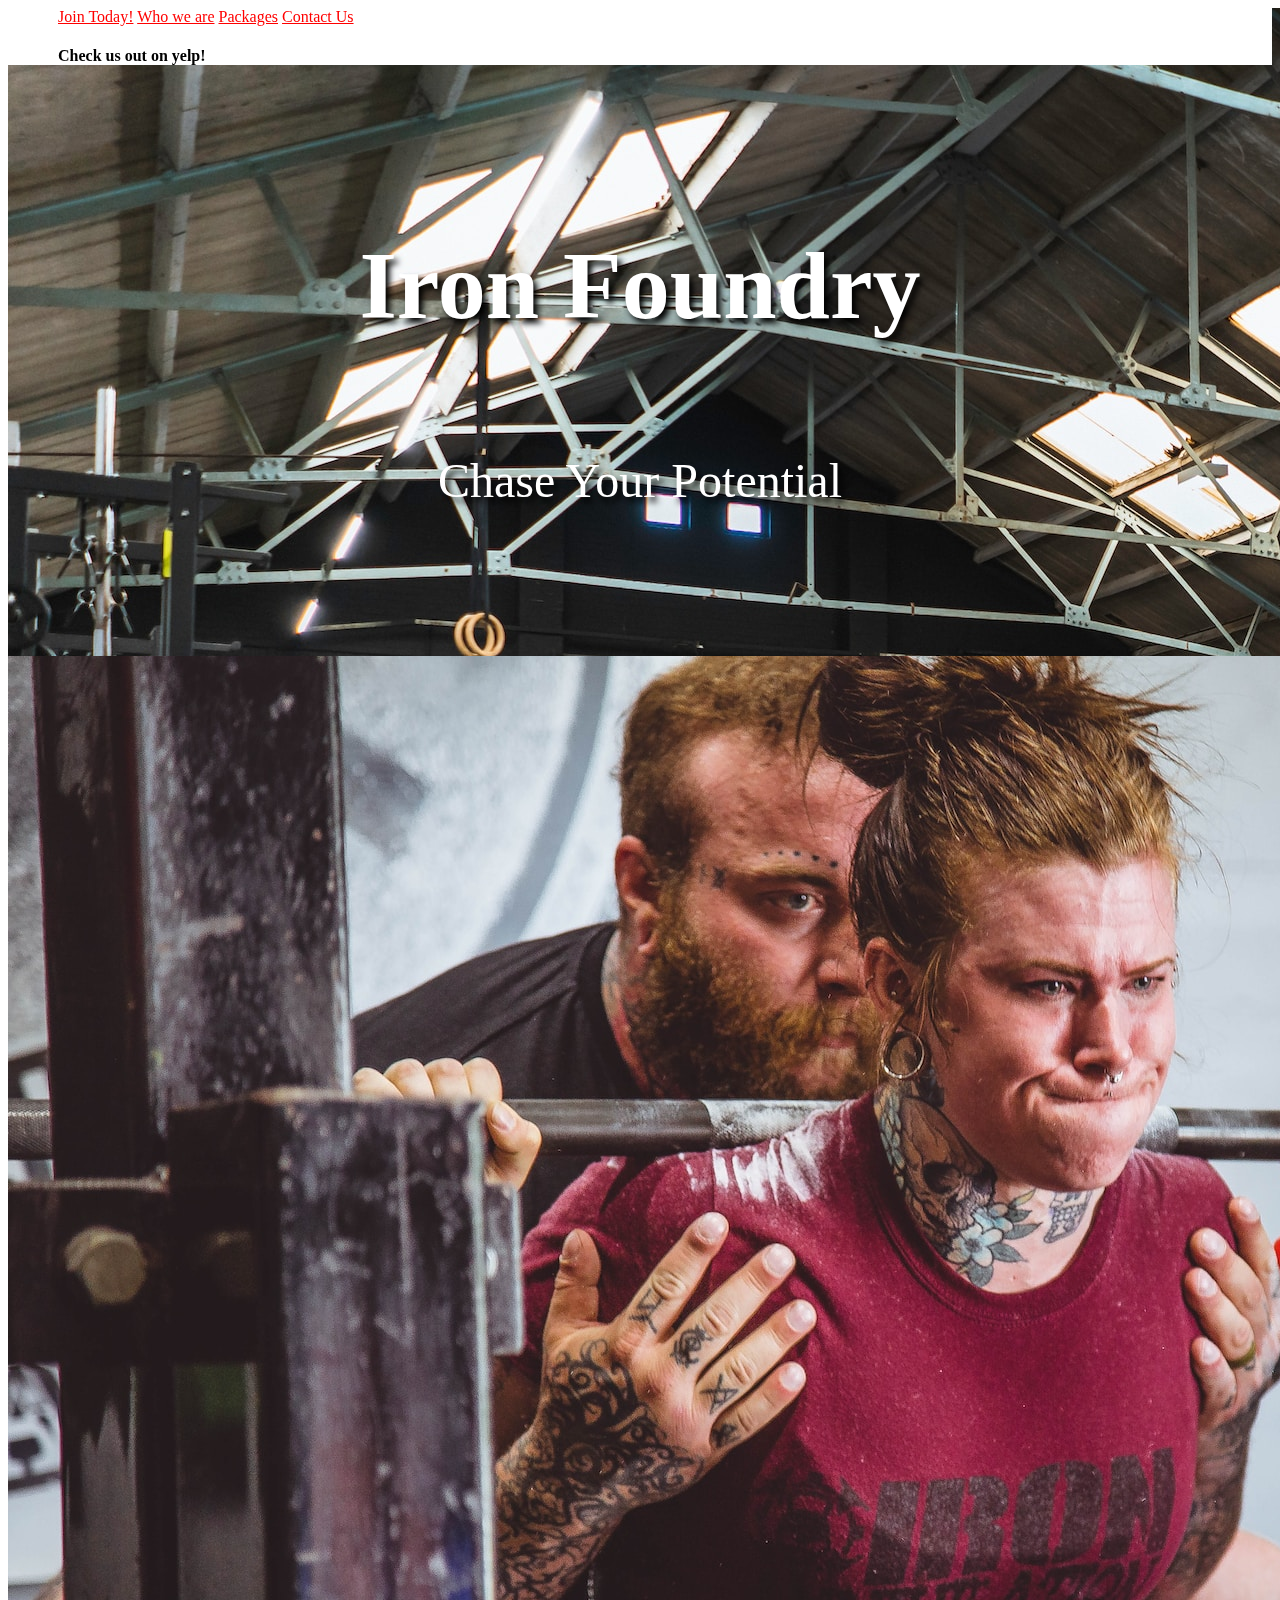
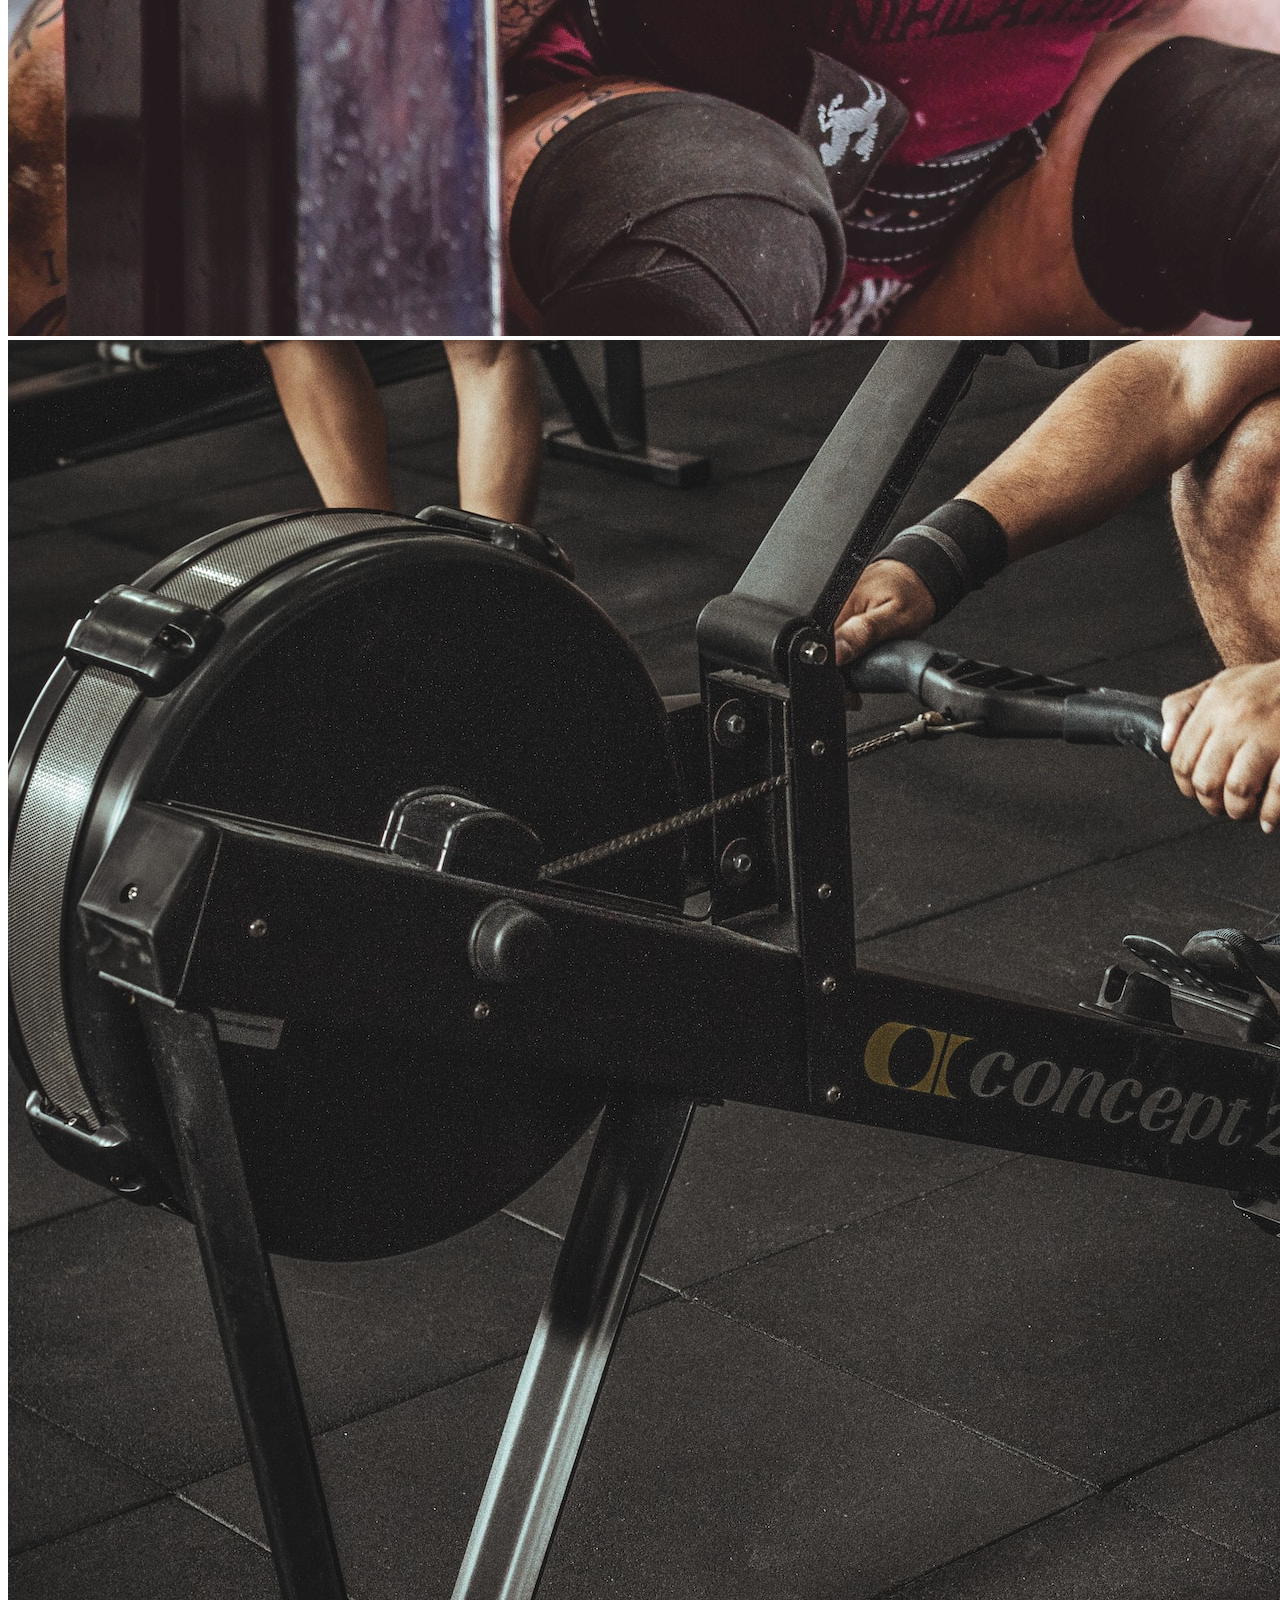
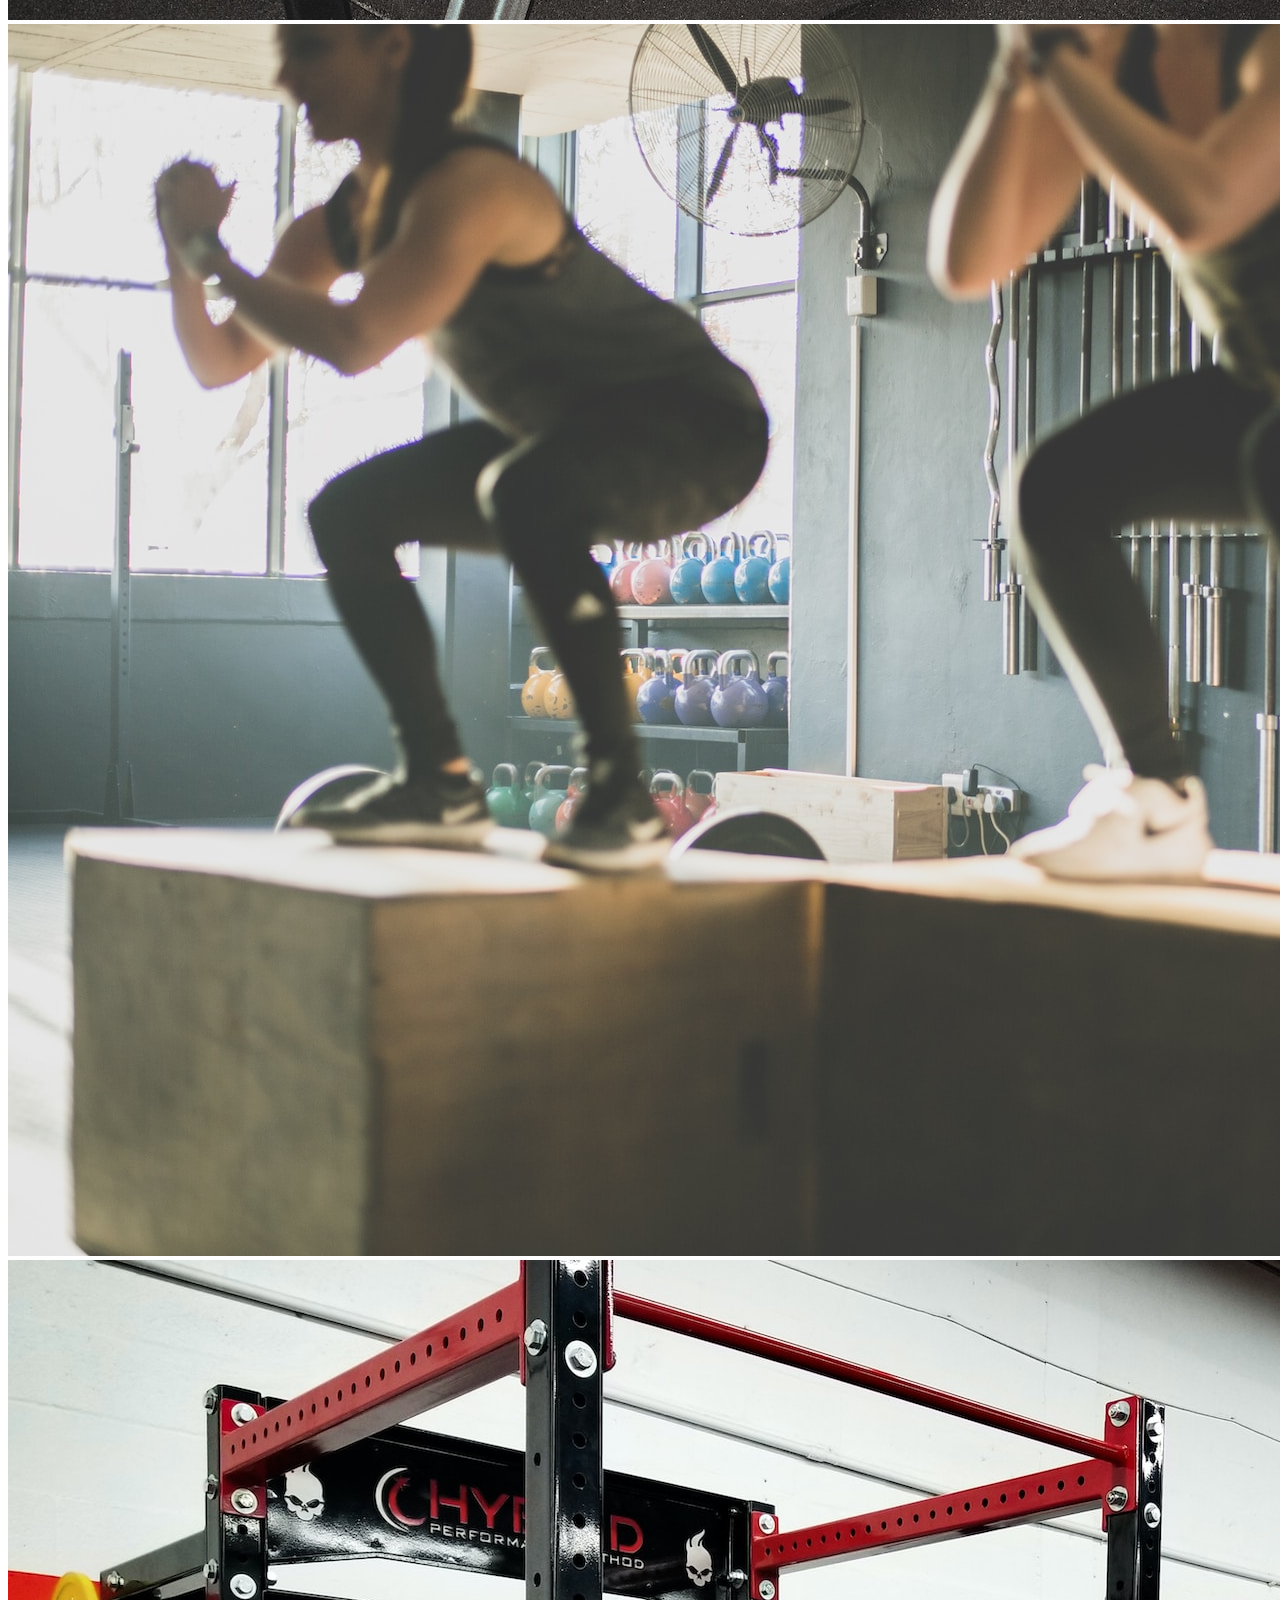
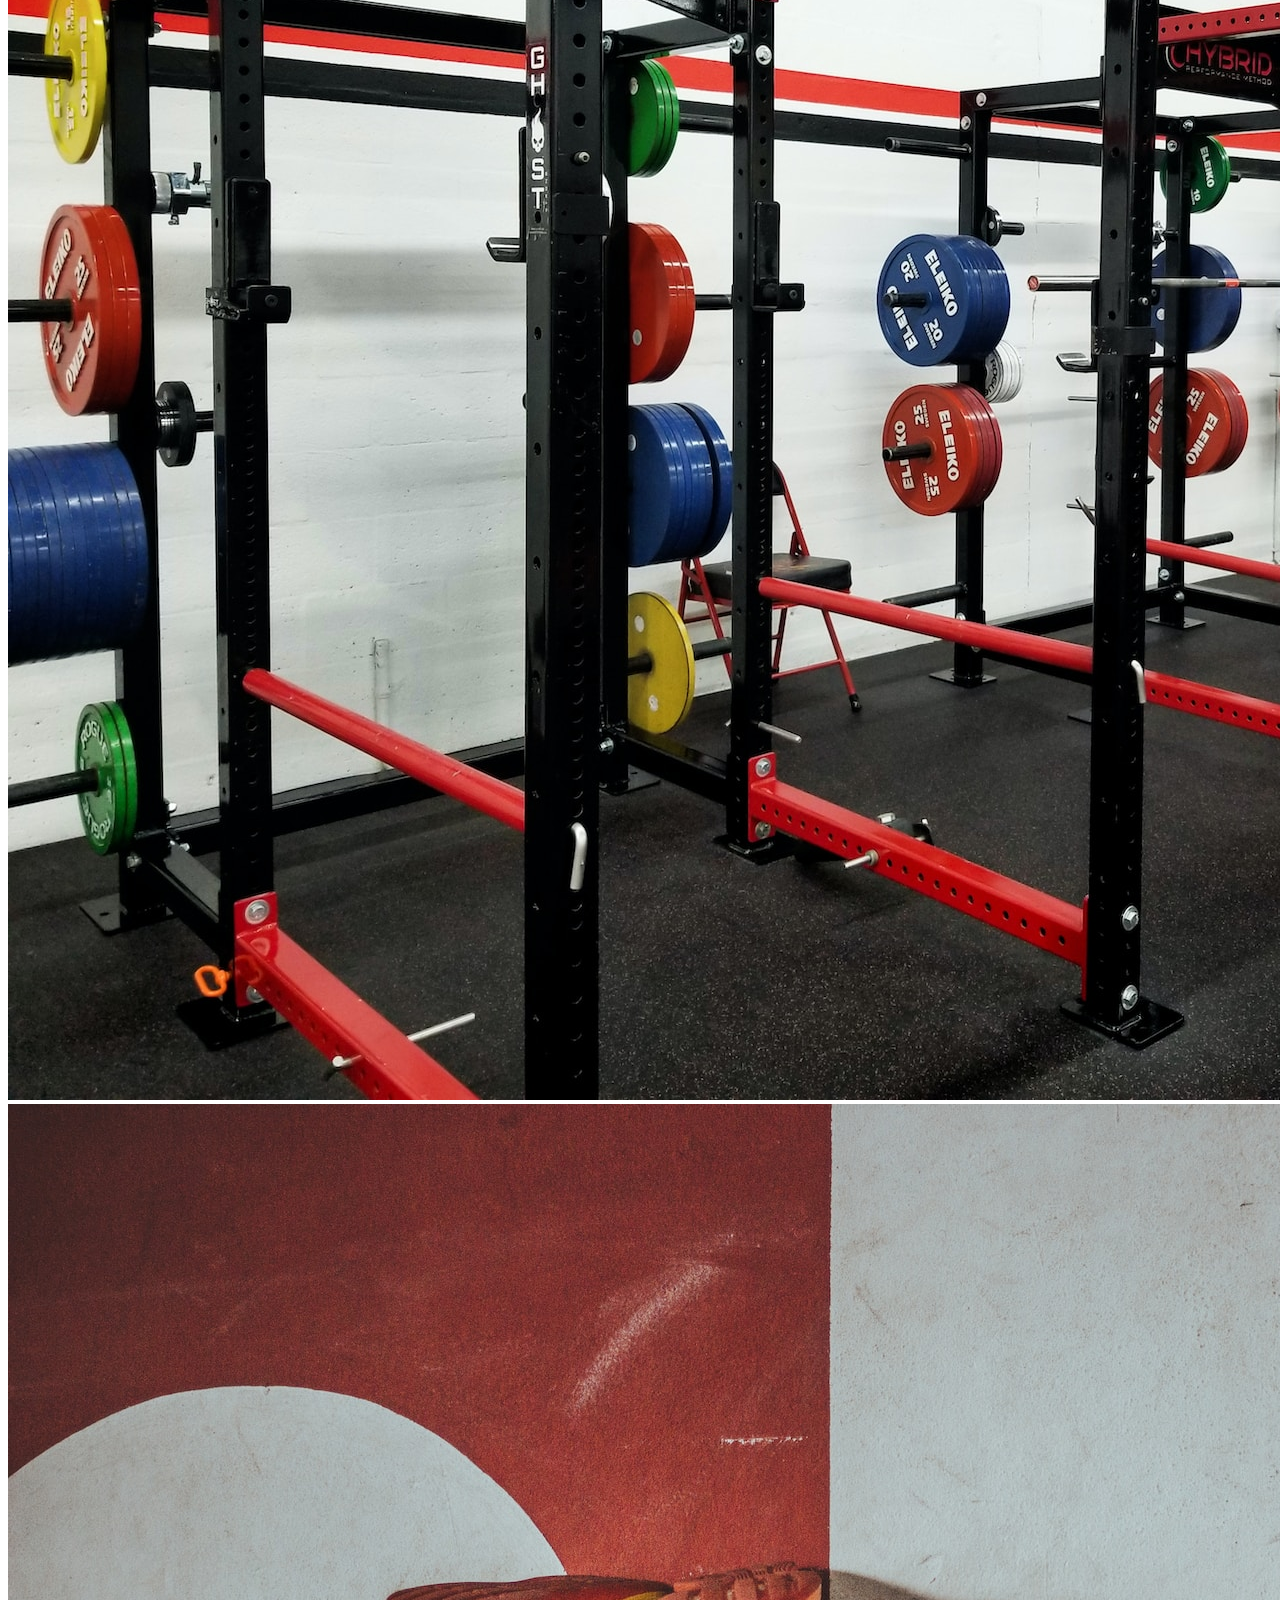
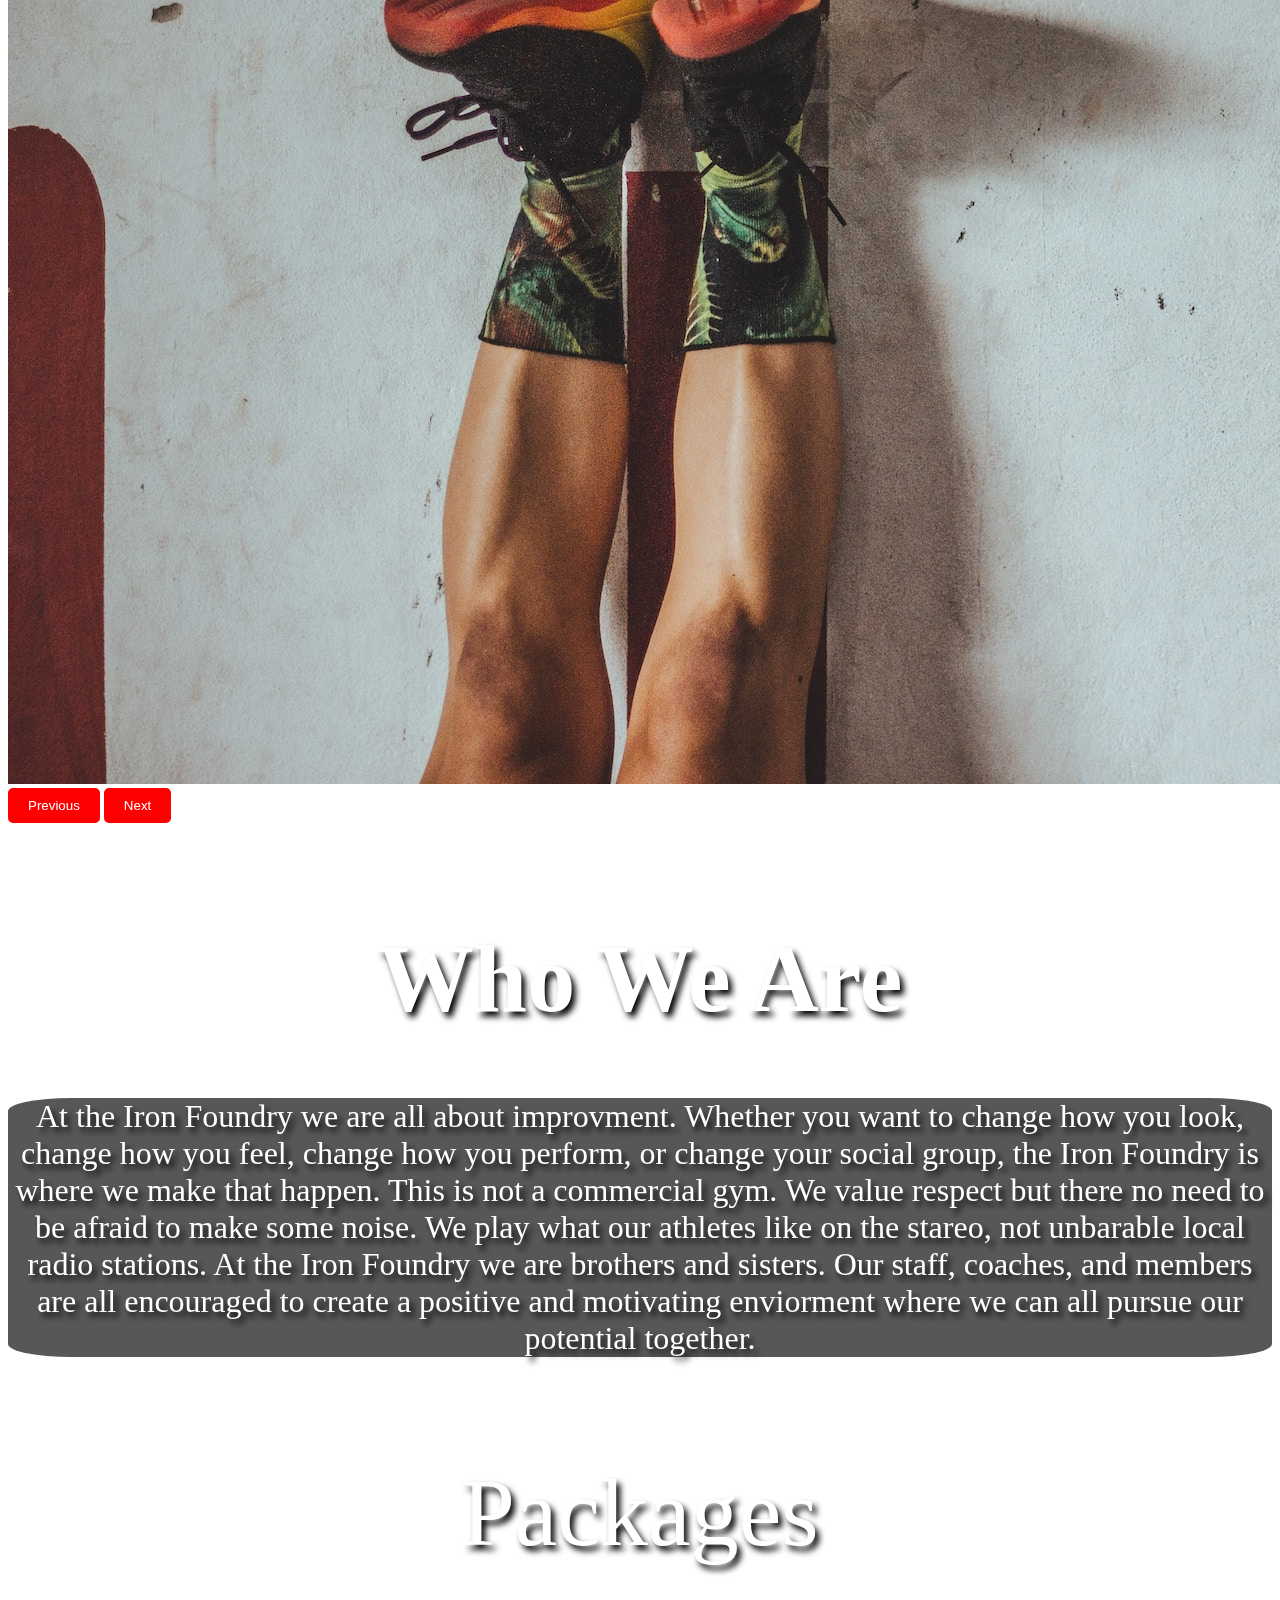
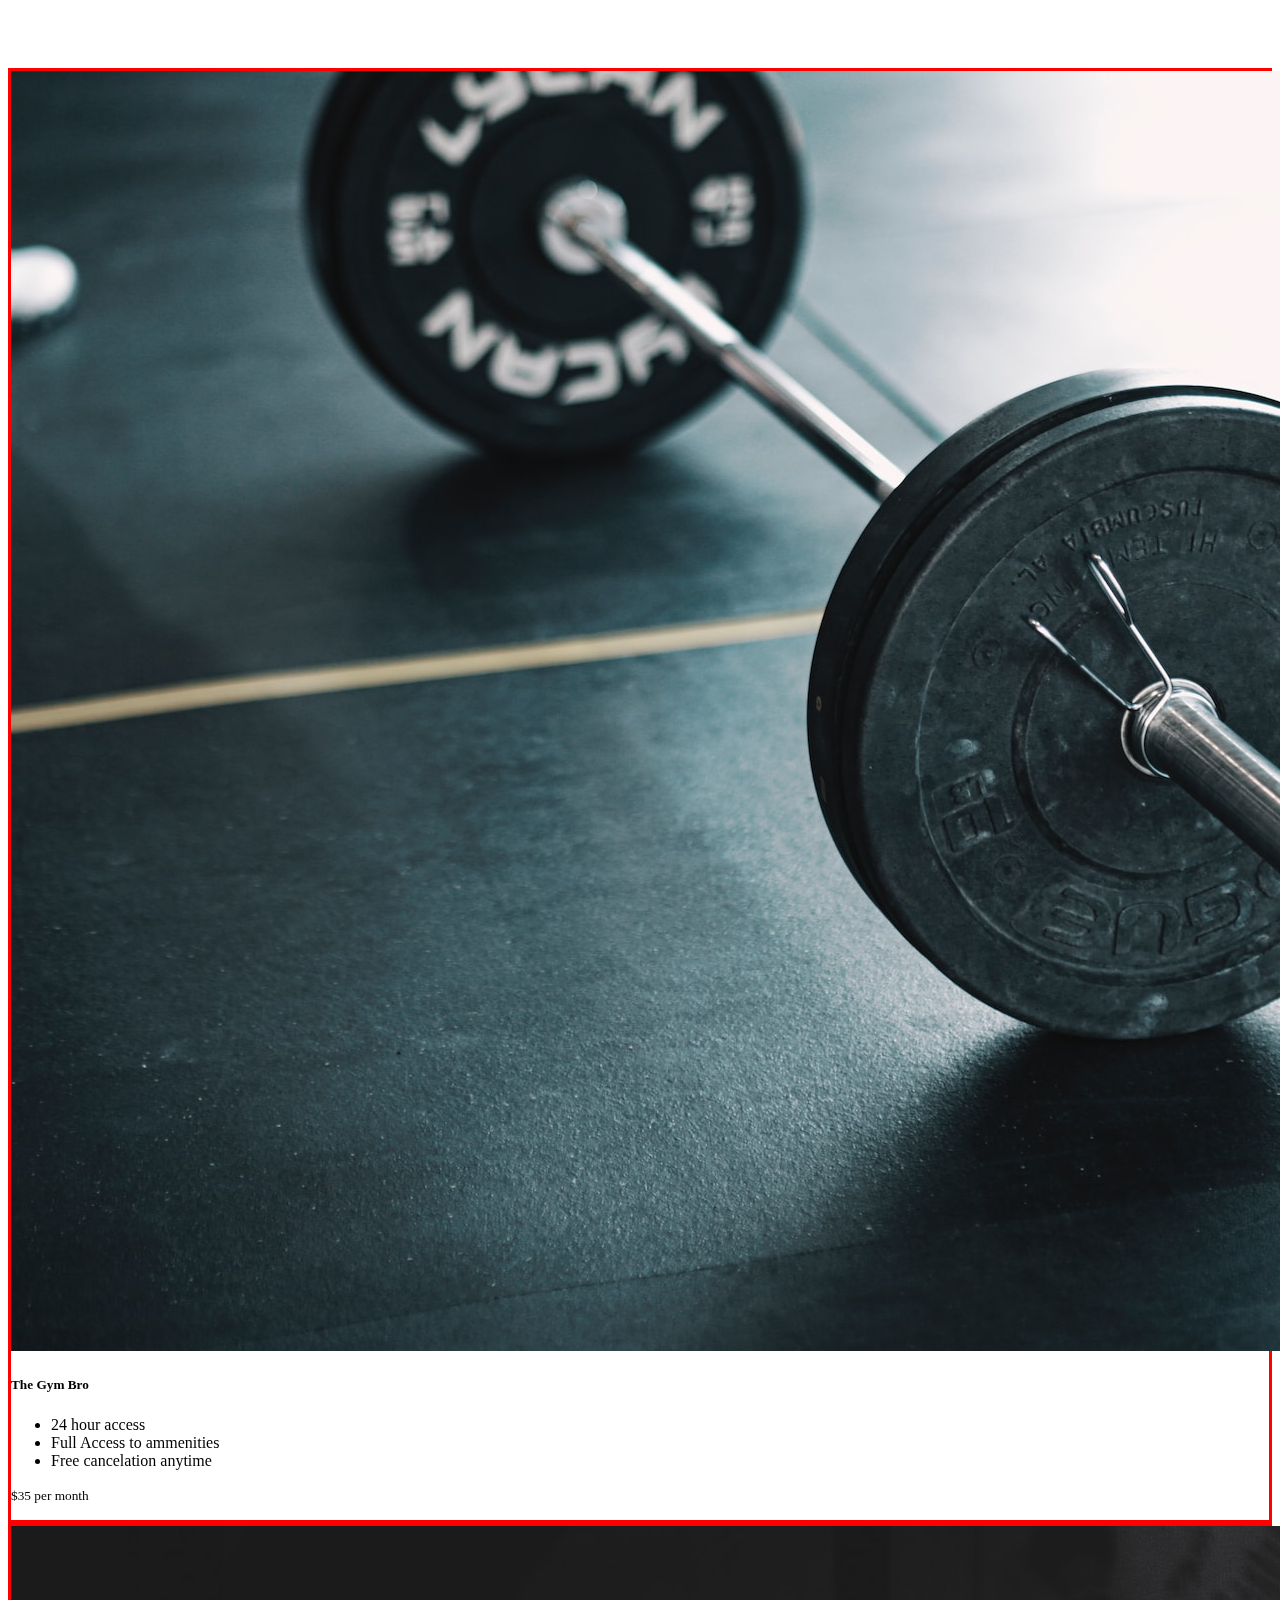
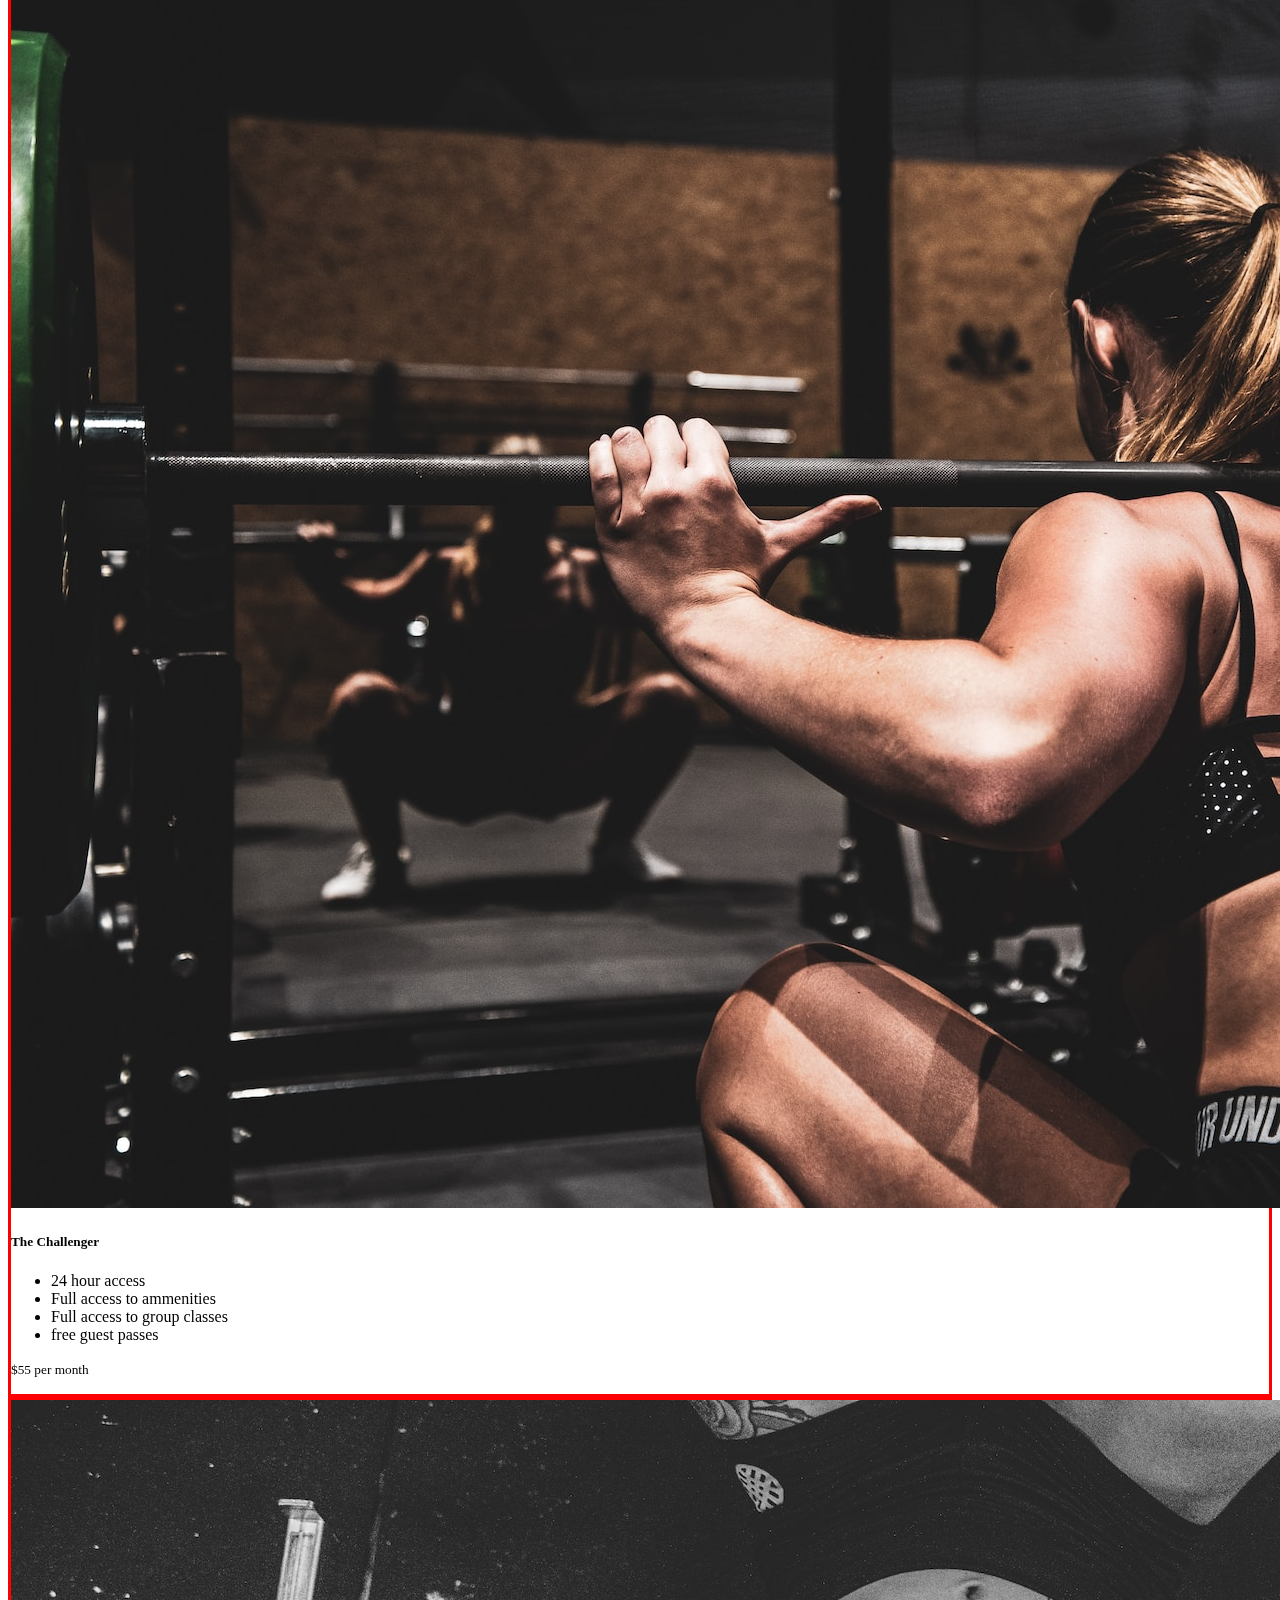
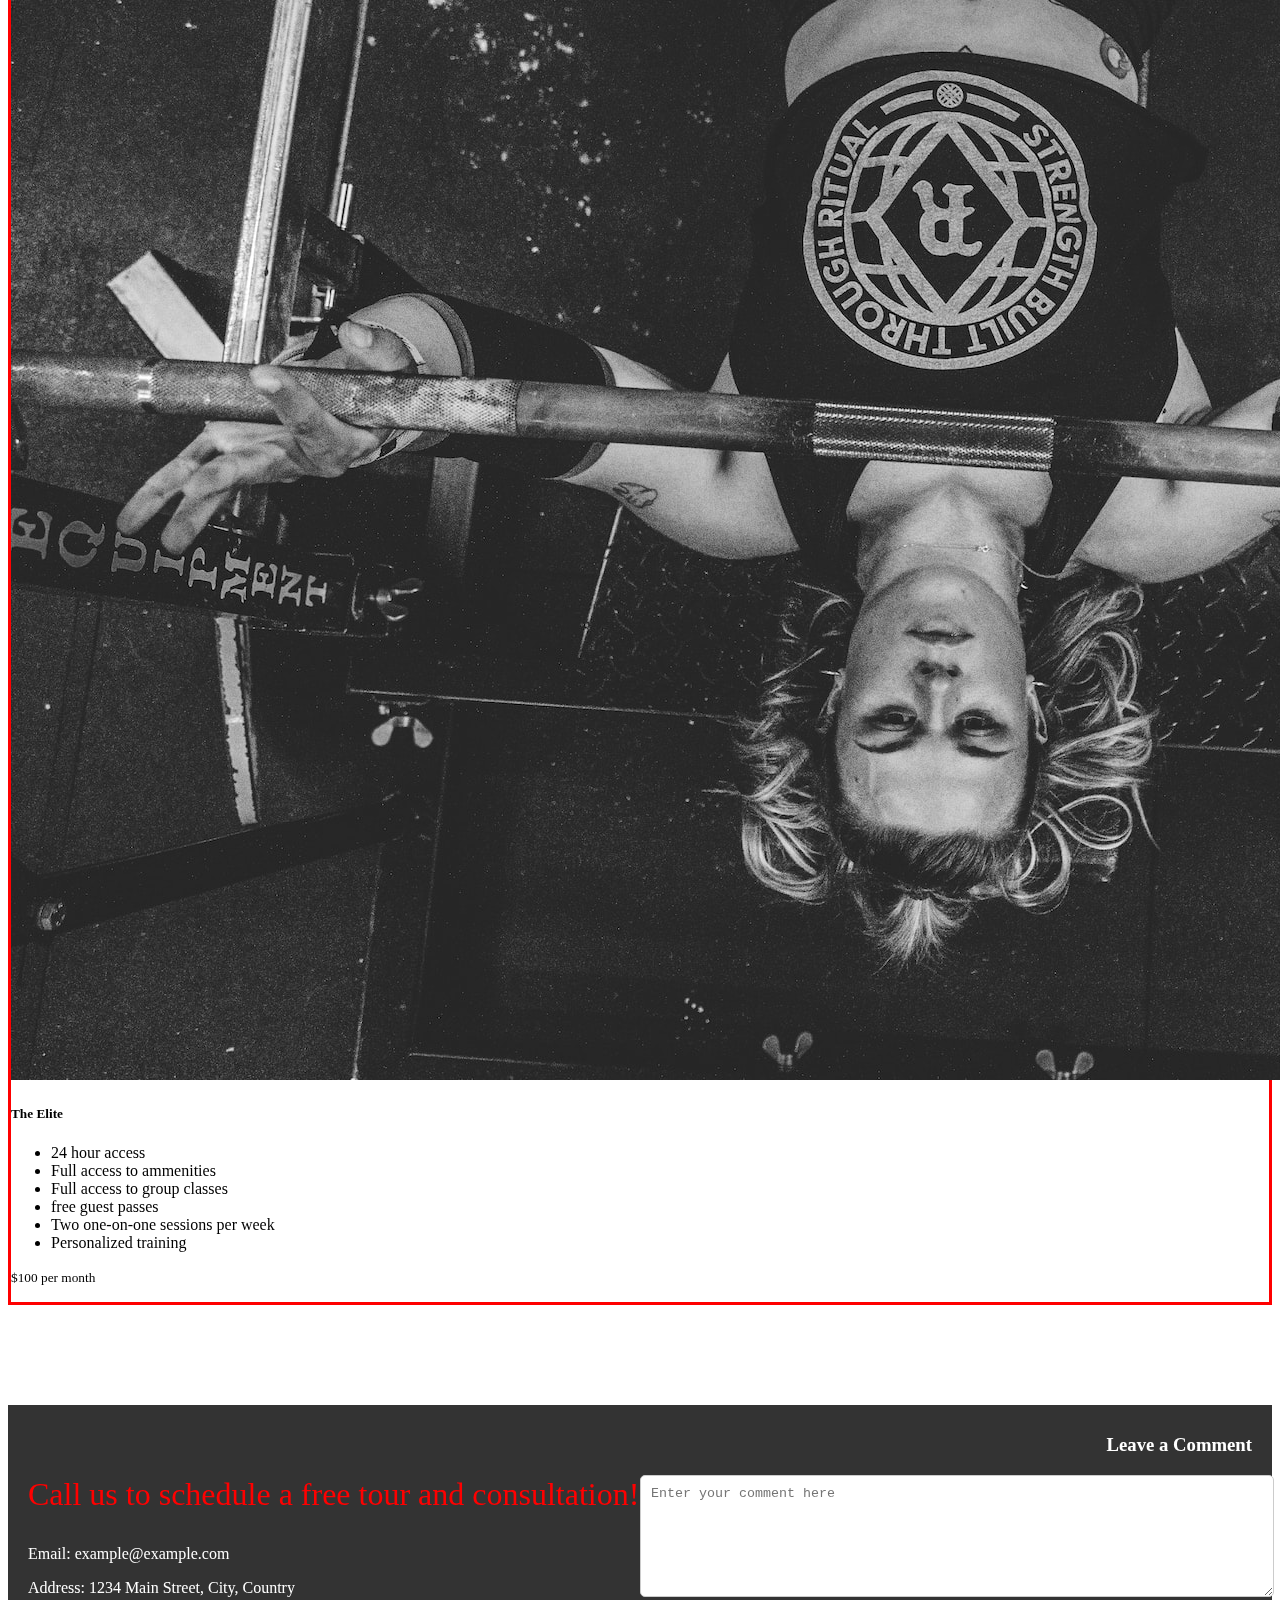
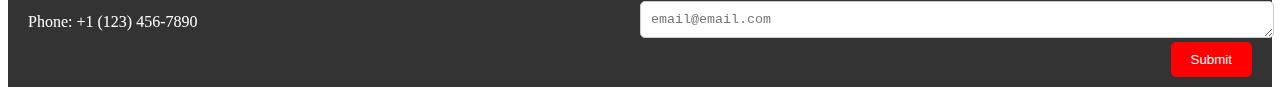
==== index.html @ f3a90b5e "first commit" ====
<!DOCTYPE html>
<html lang="en">
<head>
    <meta charset="UTF-8">
    <meta name="viewport" content="width=device-width, initial-scale=1.0">
    <title>Document</title>
    
    <link href="https://cdn.jsdelivr.net/npm/bootstrap@5.3.1/dist/css/bootstrap.min.css" rel="stylesheet" integrity="sha384-4bw+/aepP/YC94hEpVNVgiZdgIC5+VKNBQNGCHeKRQN+PtmoHDEXuppvnDJzQIu9" crossorigin="anonymous">
    <script src="https://cdn.jsdelivr.net/npm/bootstrap@5.3.1/dist/js/bootstrap.bundle.min.js" integrity="sha384-HwwvtgBNo3bZJJLYd8oVXjrBZt8cqVSpeBNS5n7C8IVInixGAoxmnlMuBnhbgrkm" crossorigin="anonymous"></script>
    <link rel="stylesheet" href="style.css">
</head>
<body>

<img src="background (2).jpg" alt="" class="background">



<!-- navbar sign-in  -->
<section class="navbar">
    <nav class="nav nav-pills nav-fill">
        <a class="nav-link" aria-current="page" href="join.html">Join Today!</a>
        <a class="nav-link" href="#carouselExampleInterval">Who we are</a>
        <a class="nav-link" href="#packages">Packages</a>
        <a class="nav-link" href="#contact">Contact Us</a>
      </nav>
      <h4>Check us out on yelp!</h4>
</section>





<!-- home/carosel -->
<div class="brand">
    <div class="brand-container">
        <h1 class="brand-name">Iron Foundry</h1>
        <p class="slogan">Chase Your Potential</p>
    </div>
</div>
<div id="carouselExampleInterval" class="carousel slide" data-bs-ride="carousel">
    <div class="carousel-inner">
      <div class="carousel-item active" data-bs-interval="3000">
        <img src="spotter squat.jpg" class="d-block w-100" alt="...">
      </div>
      <div class="carousel-item" data-bs-interval="3000">
        <img src="rower.jpg" class="d-block w-100" alt="...">
      </div>
      <div class="carousel-item" data-bs-interval="3000">
        <img src="one on one lesson.jpg" class="d-block w-100" alt="...">
      </div>
      <div class="carousel-item" data-bs-interval="3000" >
        <img src="squat racks.jpg" class="d-block w-100" alt="...">
      </div>
      <div class="carousel-item" data-bs-interval="3000">
        <img src="stretch.jpg" class="d-block w-100" alt="...">
      </div>
    </div>
    <button class="carousel-control-prev" type="button" data-bs-target="#carouselExampleInterval" data-bs-slide="prev">
      <span class="carousel-control-prev-icon" aria-hidden="true"></span>
      <span class="visually-hidden">Previous</span>
    </button>
    <button class="carousel-control-next" type="button" data-bs-target="#carouselExampleInterval" data-bs-slide="next">
      <span class="carousel-control-next-icon" aria-hidden="true"></span>
      <span class="visually-hidden">Next</span>
    </button>
  </div>



  <!-- about -->
<div class="container-fluid">
    <h1 class="speech">Who We Are</h1>
    <p class="about">   At the Iron Foundry we are all about improvment. Whether you want to change how you look,
        change how you feel, change how you perform, or change your social group, the Iron Foundry is where we 
        make that happen. This is not a commercial gym. We value respect but there no need to be afraid to make some noise.
        We play what our athletes like on the stareo, not unbarable local radio stations. At the Iron Foundry 
        we are brothers and sisters. Our staff, coaches, and members are all encouraged to create a positive and motivating
        enviorment where we can all pursue our potential together.


    </p>
  </div>




  <!-- pricing/pricing cards -->
<div class="package-options">Packages</div>
<div id="packages" class="card-group">
    <div class="card">
      <img src="barbell.jpg" class="card-img-top" alt="...">
      <div class="card-body">
        <h5 class="card-title">The Gym Bro</h5>
        <ul class="card-text">
            <li>24 hour access</li>
            <li>Full Access to ammenities</li>
            <li>Free cancelation anytime</li>
        </ul>
        <p class="card-text"><small class="text-body-secondary">$35 per month</small></p>
      </div>
    </div>
   
   
    <div class="card">
      <img src="chick squat.jpg" class="card-img-top" alt="...">
      <div class="card-body">
        <h5 class="card-title">The Challenger</h5>
        <ul class="card-text">
            <li>24 hour access</li>
            <li>Full access to ammenities</li>
            <li>Full access to group classes</li>
            <li>free guest passes</li>
        </ul>
        <p class="card-text"><small class="text-body-secondary">$55 per month</small></p>
      </div>
    </div>
   
   
    <div class="card">
      <img src="intense chick.jpg" class="card-img-top" alt="...">
      <div class="card-body">
        <h5 class="card-title">The Elite</h5>
        <ul class="card-text"> 
            <li>24 hour access</li>
            <li>Full access to ammenities</li>
            <li>Full access to group classes</li>
            <li>free guest passes</li>
            <li>Two one-on-one sessions per week</li>
            <li>Personalized training</li>
        </ul>
        <p class="card-text"><small class="text-body-secondary">$100 per month</small></p>
      </div>
    </div>
  </div>



  <!-- contact -->
<footer id="contact" class="footer">
    <div class="contact-info">
        <p class="call">Call us to schedule a free  tour and consultation!</p>
        <p>Email: example@example.com</p>
        <p>Address: 1234 Main Street, City, Country</p>
        <p>Phone: +1 (123) 456-7890</p>
    </div>
    <div class="comment-box">
        <h3>Leave a Comment</h3>
        <textarea class="comment" placeholder="Enter your comment here"></textarea>
        <textarea class="email" name="email" id="email" cols="50" rows="1" placeholder="email@email.com"></textarea>
        <button>Submit</button>
    </div>
</footer>
</body>
</html>
---- style.css ----
.navbar{
    background-color: white;
    padding-left: 50px;
    padding-right: 50px;
}
.background{
    z-index: -1;
    position: fixed;
}
.nav-link{
    color: red;
}

.brand-container{
    display: flex;
    flex-direction: column;
    margin-top: 100px;
    margin-bottom: 100px;
    
}
.brand-name{
    justify-content: center;
    display: flex;
    font-size: 6rem;
    color: white;
    text-shadow: 4px 5px 6px  black ;   
}
.slogan{
    justify-content: center;
    display: flex;
    font-size: 3rem;
    color:white;
    text-shadow: 4px 5px 6px  black ;
}
.container-fluid{
    margin-top: 100px;
    margin-bottom: 100px;
}

.speech{
    justify-content: center;
    display: flex;
    font-size: 6rem;
    color: white;
    text-shadow: 4px 5px 6px  black ;
}
.about{
    justify-content: center;
    display: flex;
    font-size: 2rem;
    color: white;
    text-shadow: 4px 5px 6px  black ;
    text-align: center;
    background-color: rgba(0, 0, 0, 0.658);
    border-radius: 5%;
}
.package-options{
    justify-content: center;
    display: flex;
    font-size: 6rem;
    color: white;
    text-shadow: 4px 5px 6px  black ;
    margin-bottom: 100px;
}
.card{
    border: 3px solid red
}


.footer {
    display: flex;
    justify-content: space-between;
    align-items: center;
    background-color: #333;
    color: #fff;
    padding: 10px 20px;
    margin-top: 100px
}
.call{
    color:red;
    font-size: xx-large;
}
.comment {
    width: 100%;
    height: 100px;
    padding: 10px;
    border: 1px solid #ccc;
    border-radius: 5px;
    resize: vertical;
}
.email{
    width: 100%;
    padding: 10px;
    border: 1px solid #ccc;
    border-radius: 5px;
    resize: vertical;
}

button {
    background-color: red;
    color: #fff;
    border: none;
    padding: 10px 20px;
    border-radius: 5px;
    cursor: pointer;
}

button:hover {
    background-color:red;
}
.contact-info {
    flex: 1;
}

.comment-box {
    flex: 1;
    text-align: right;
}
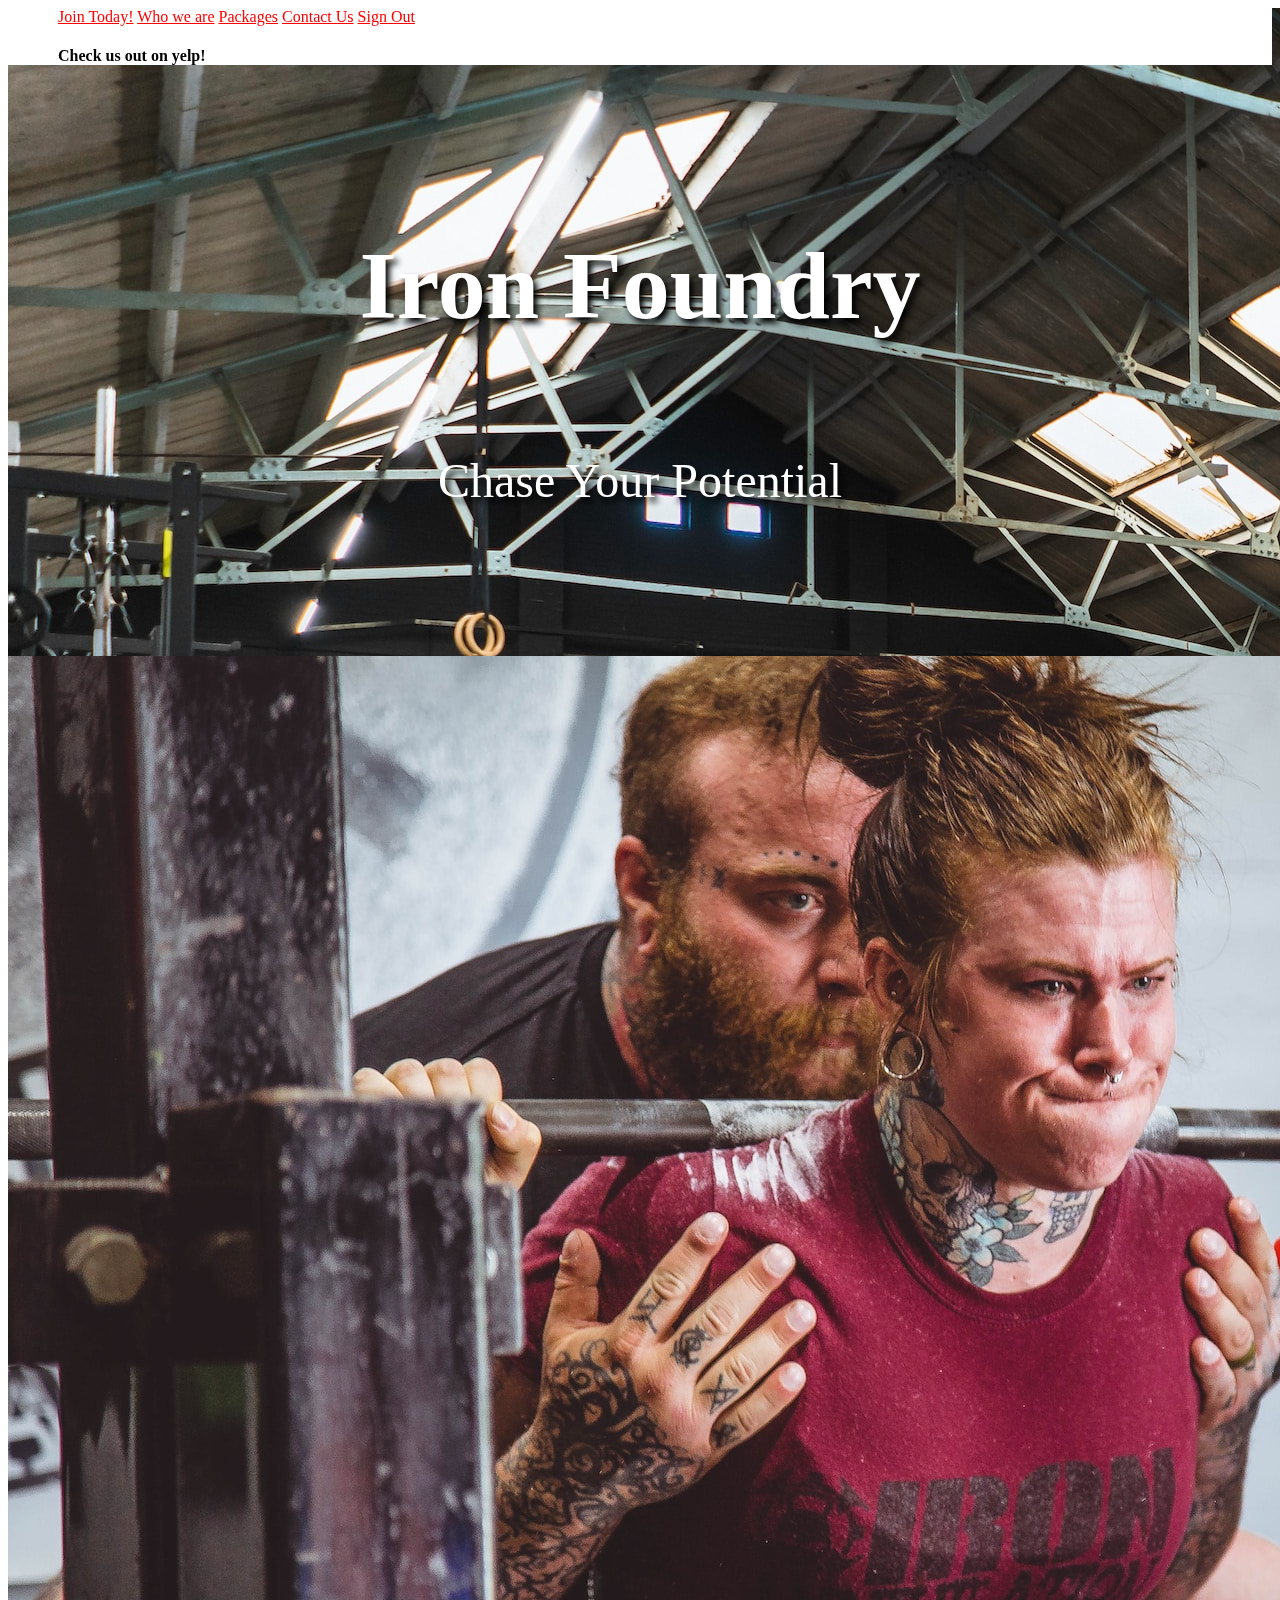
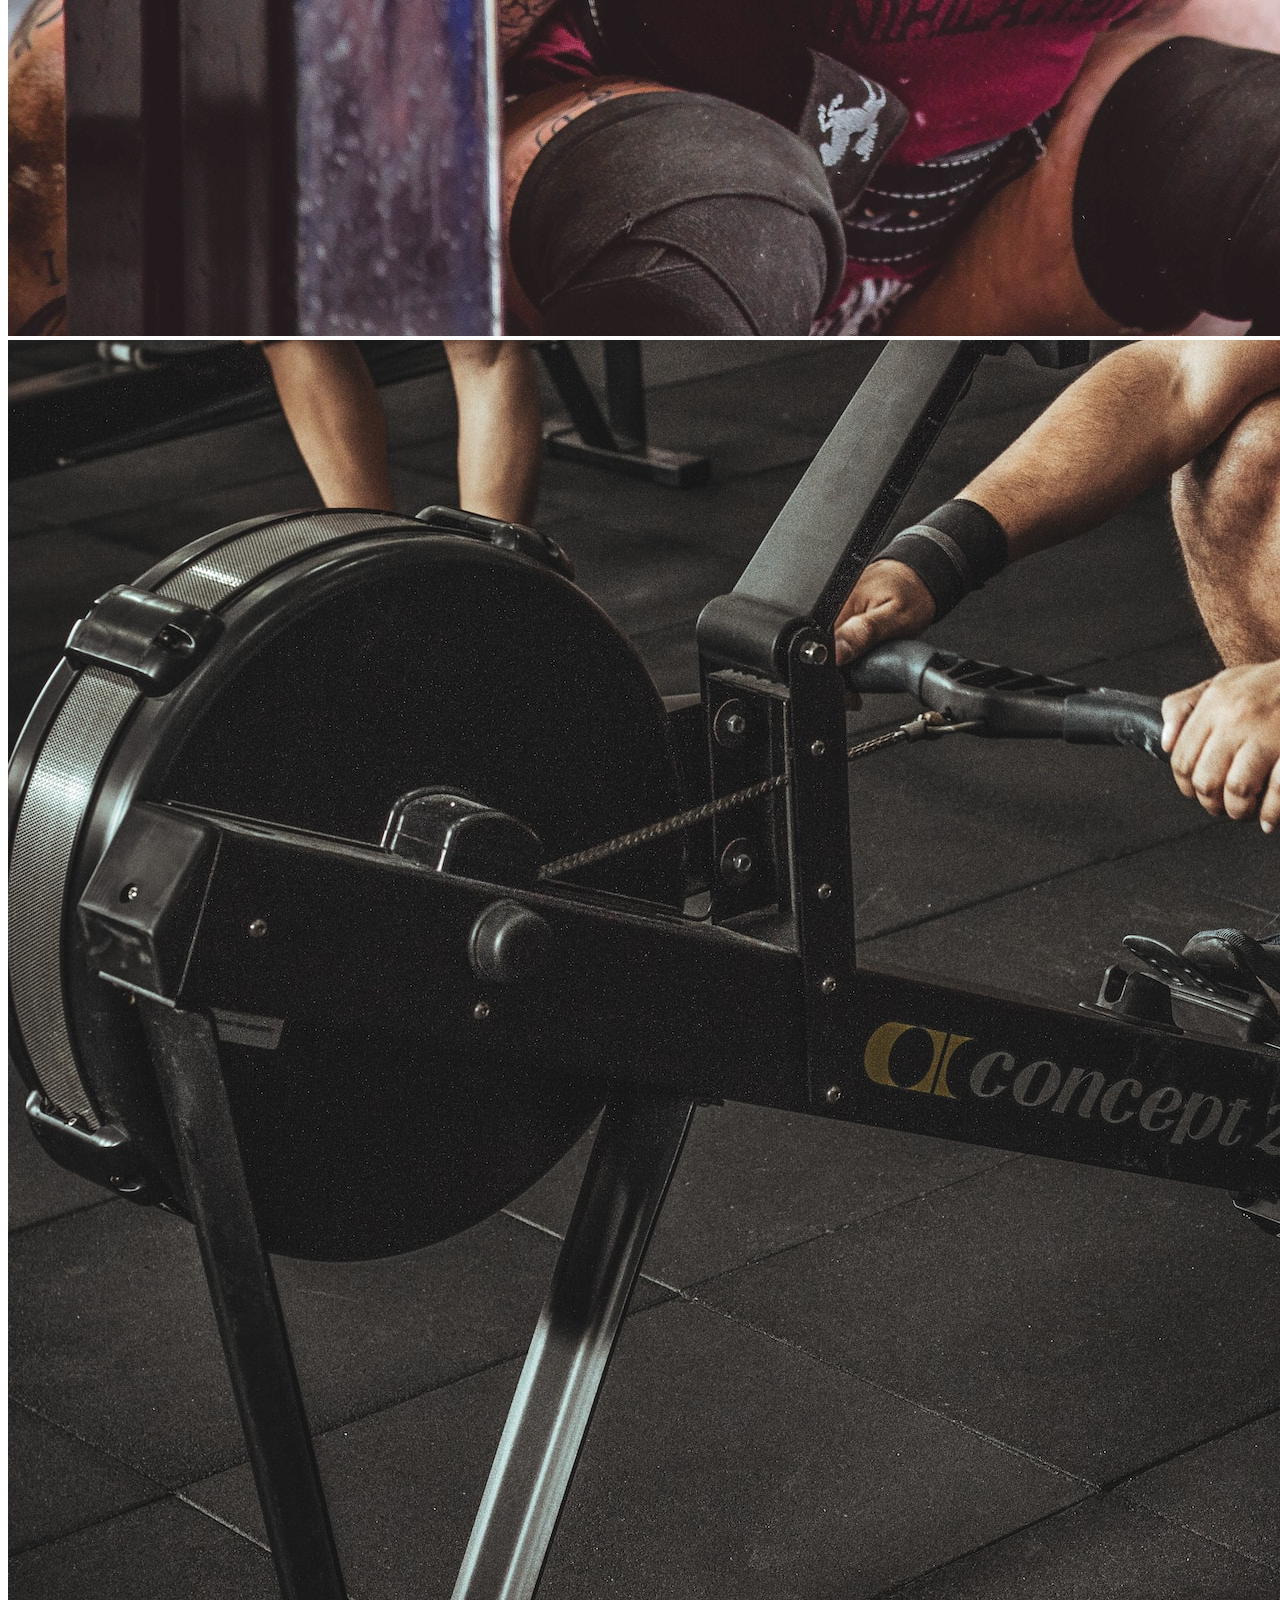
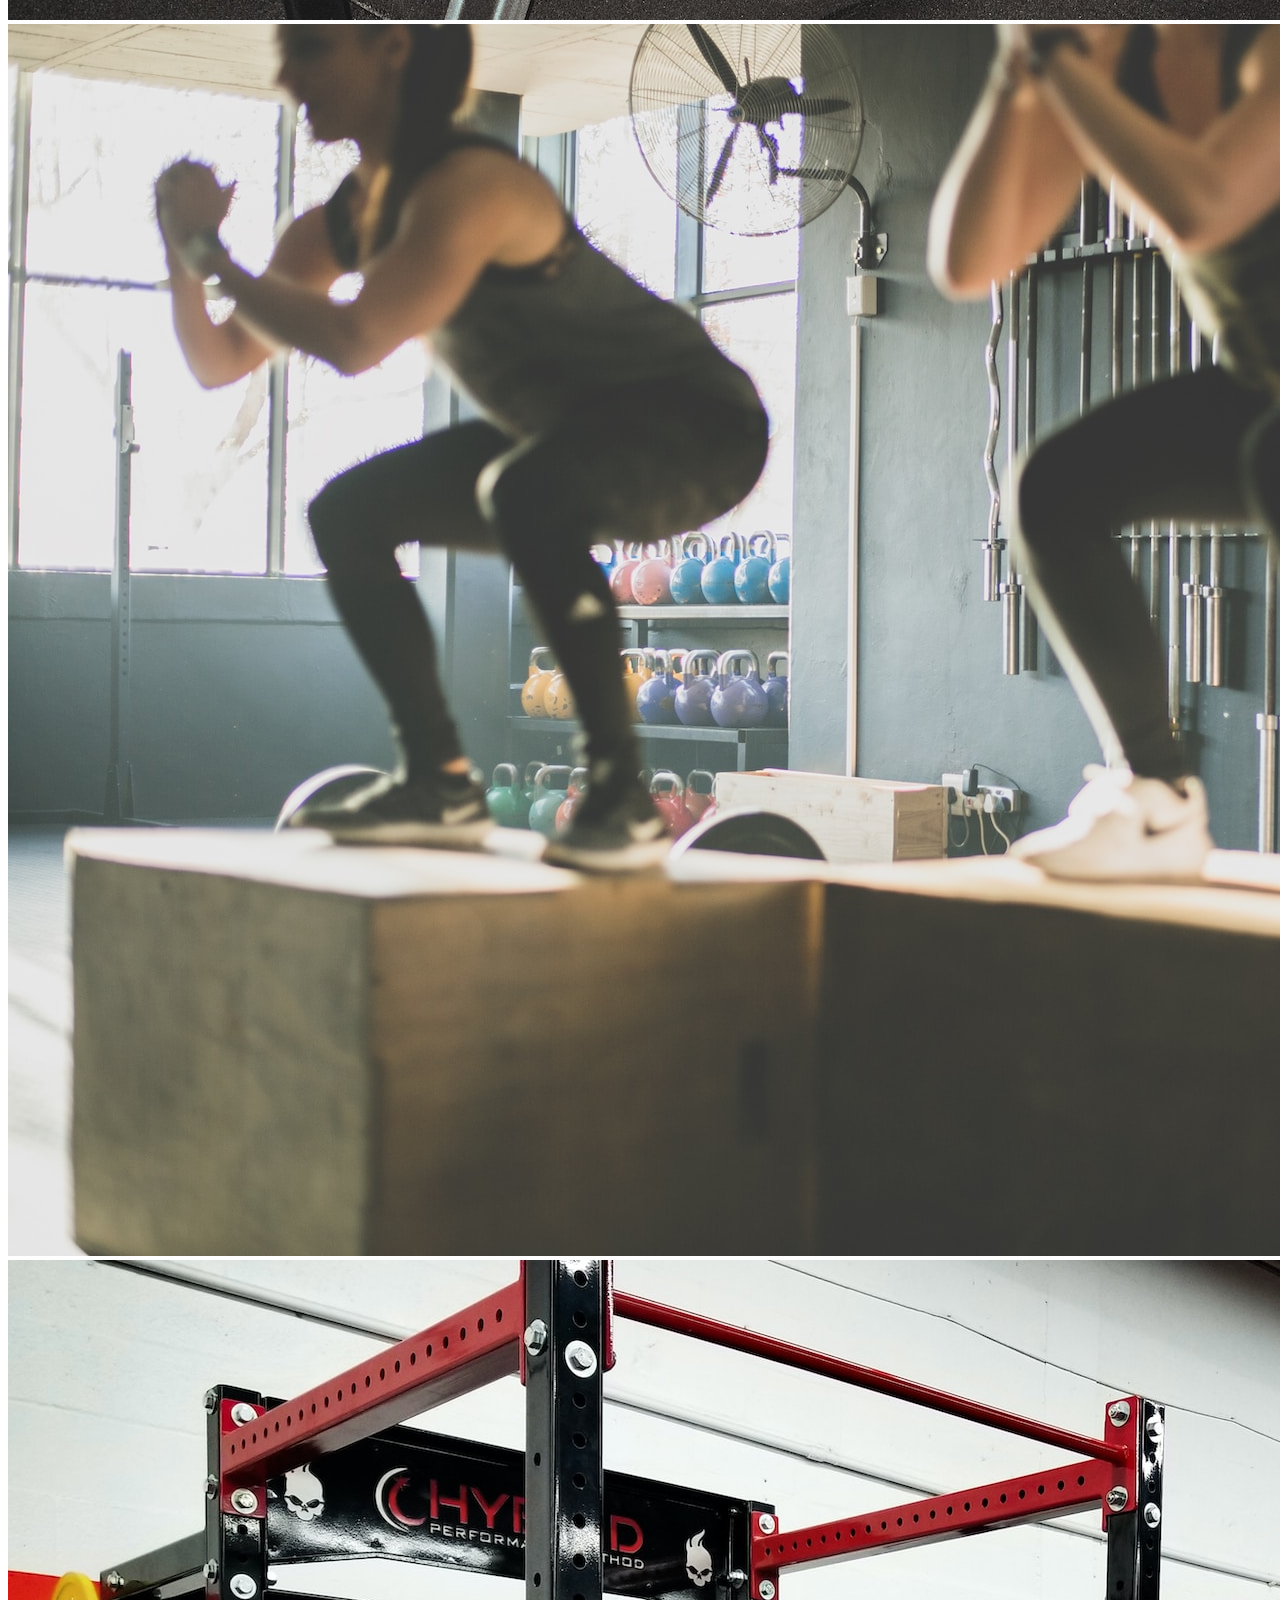
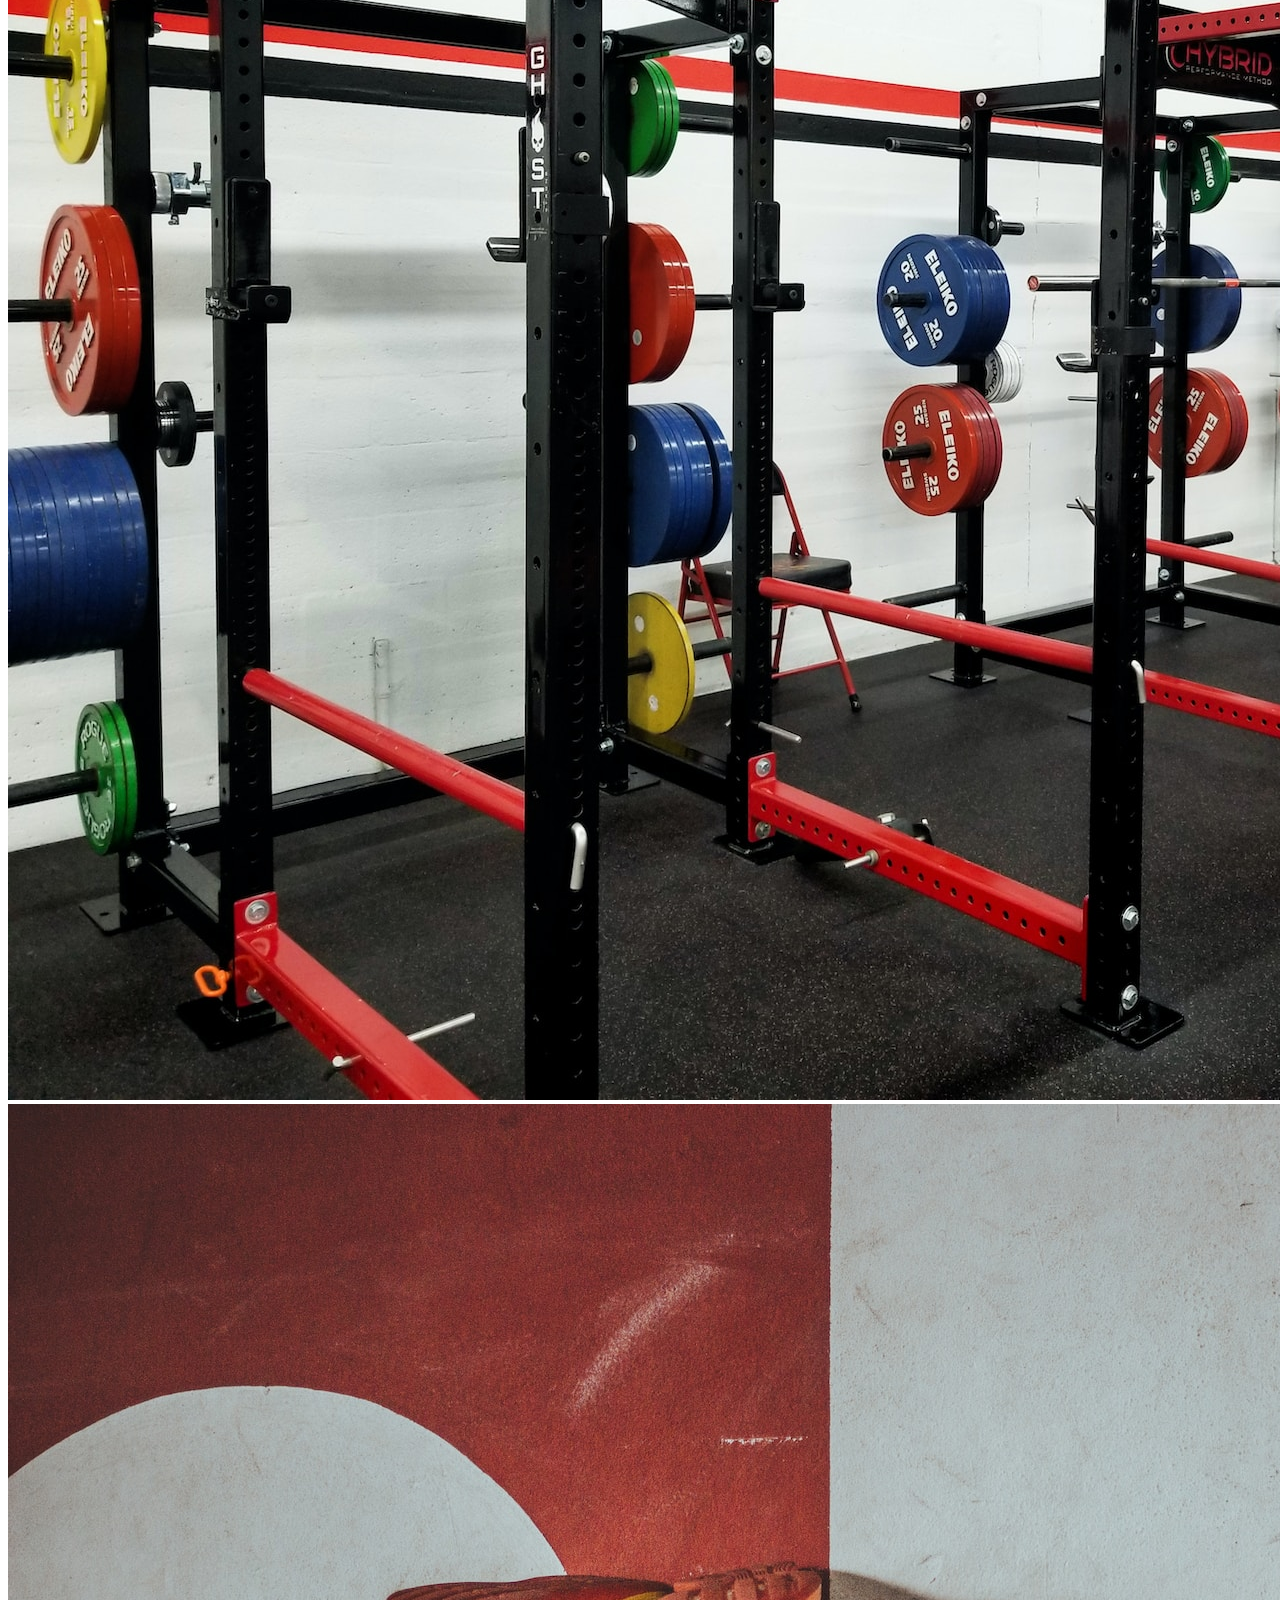
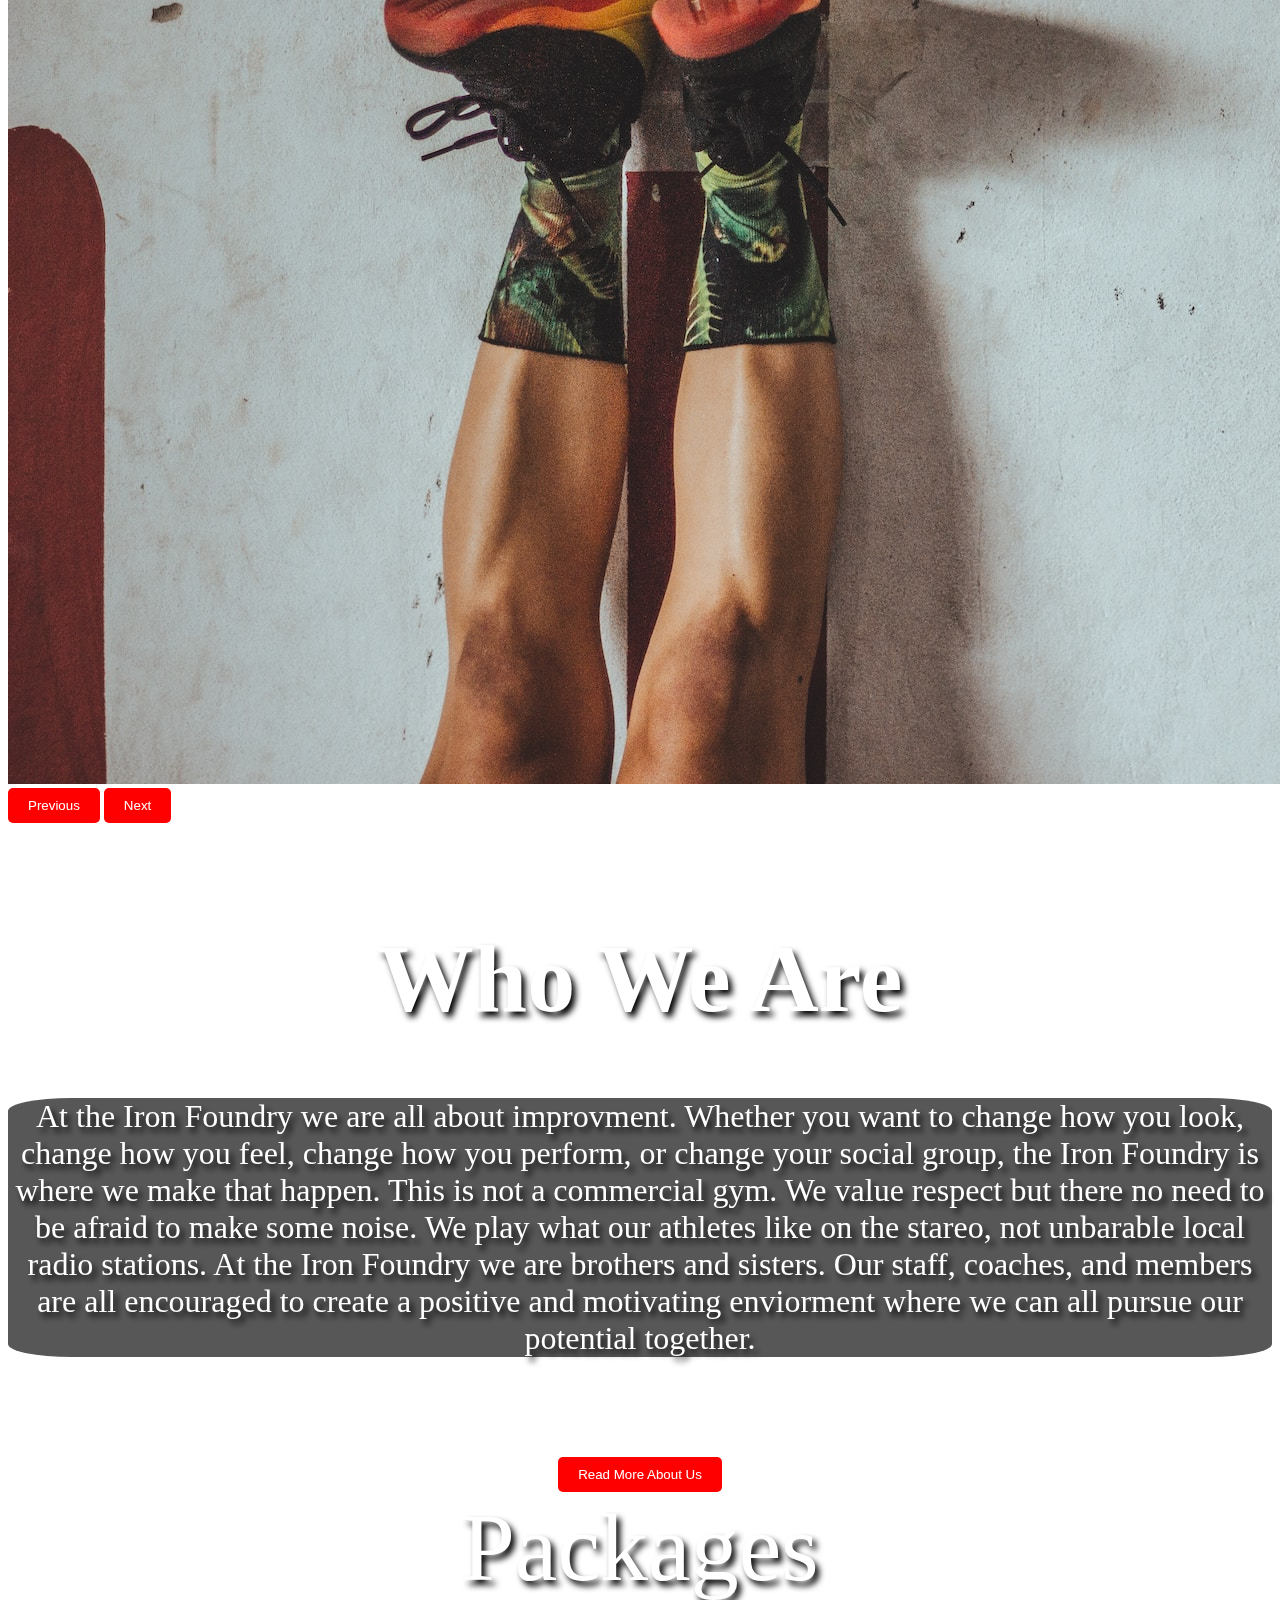
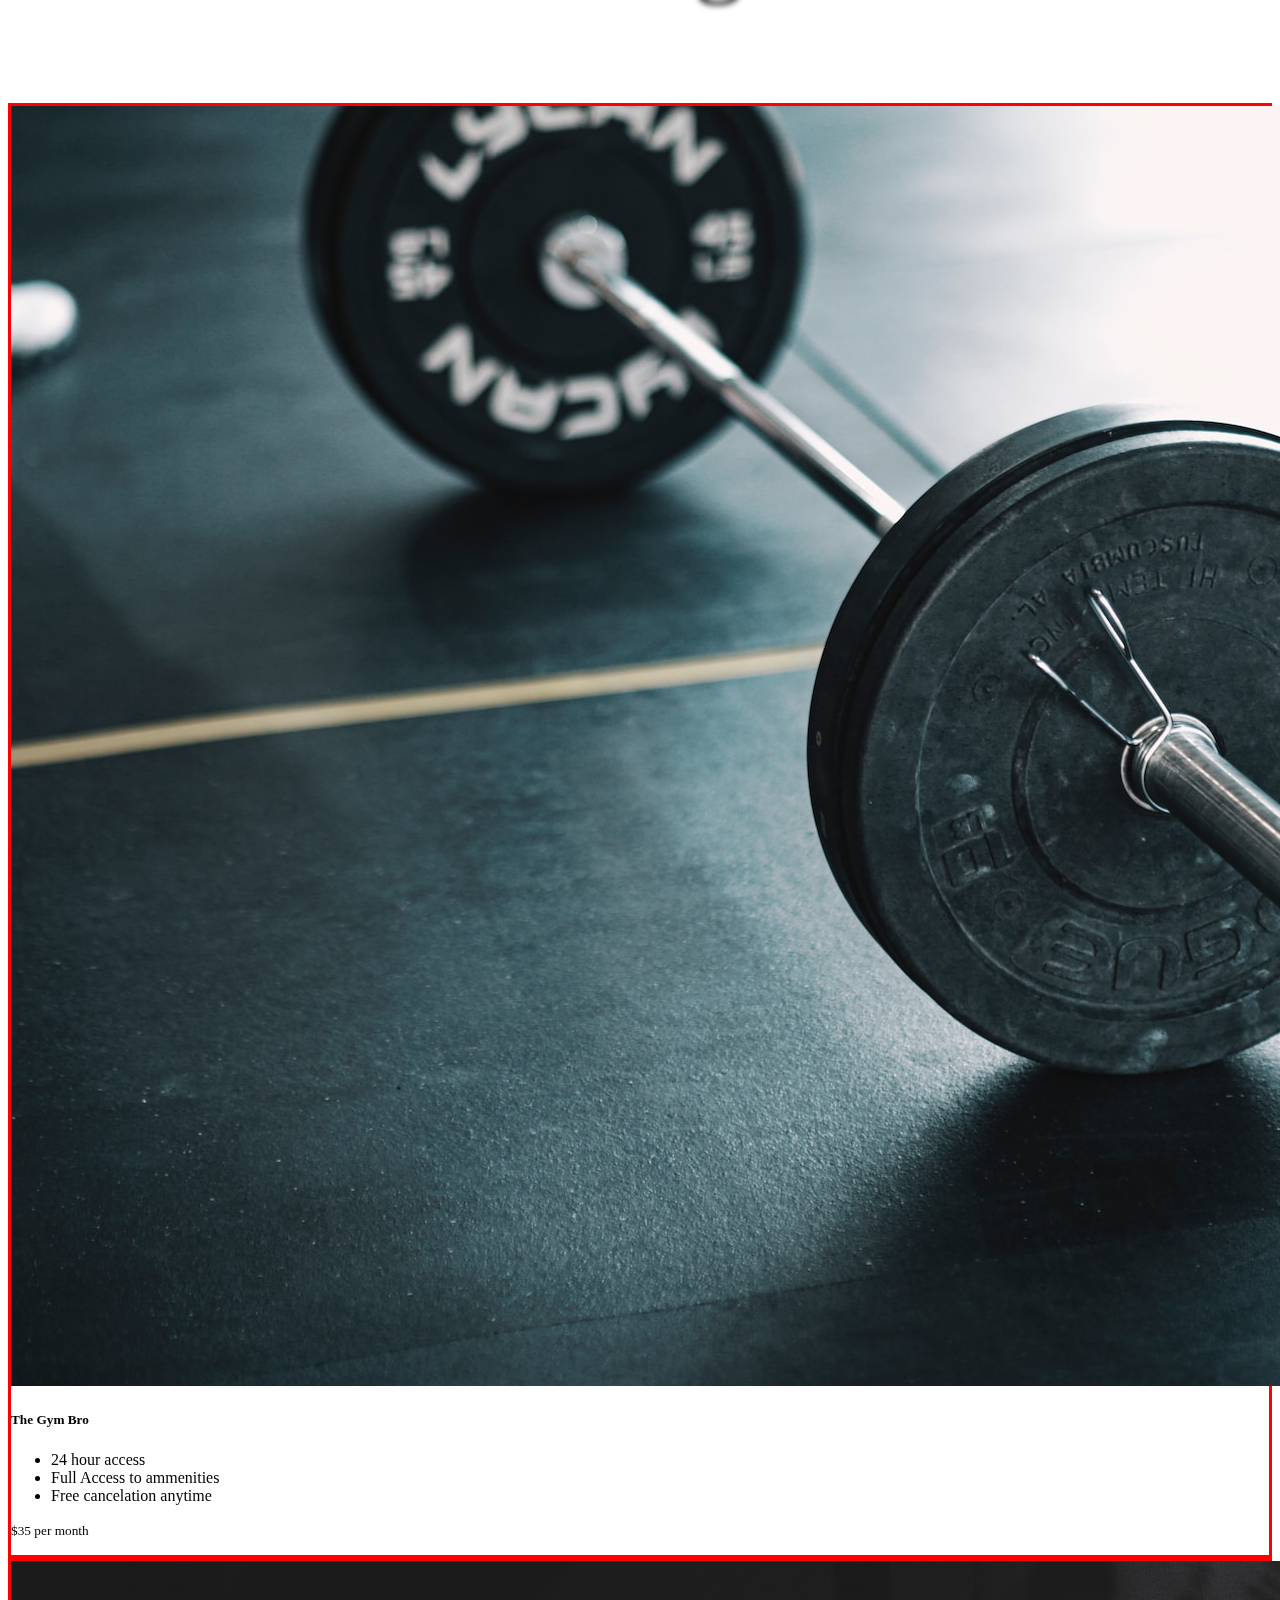
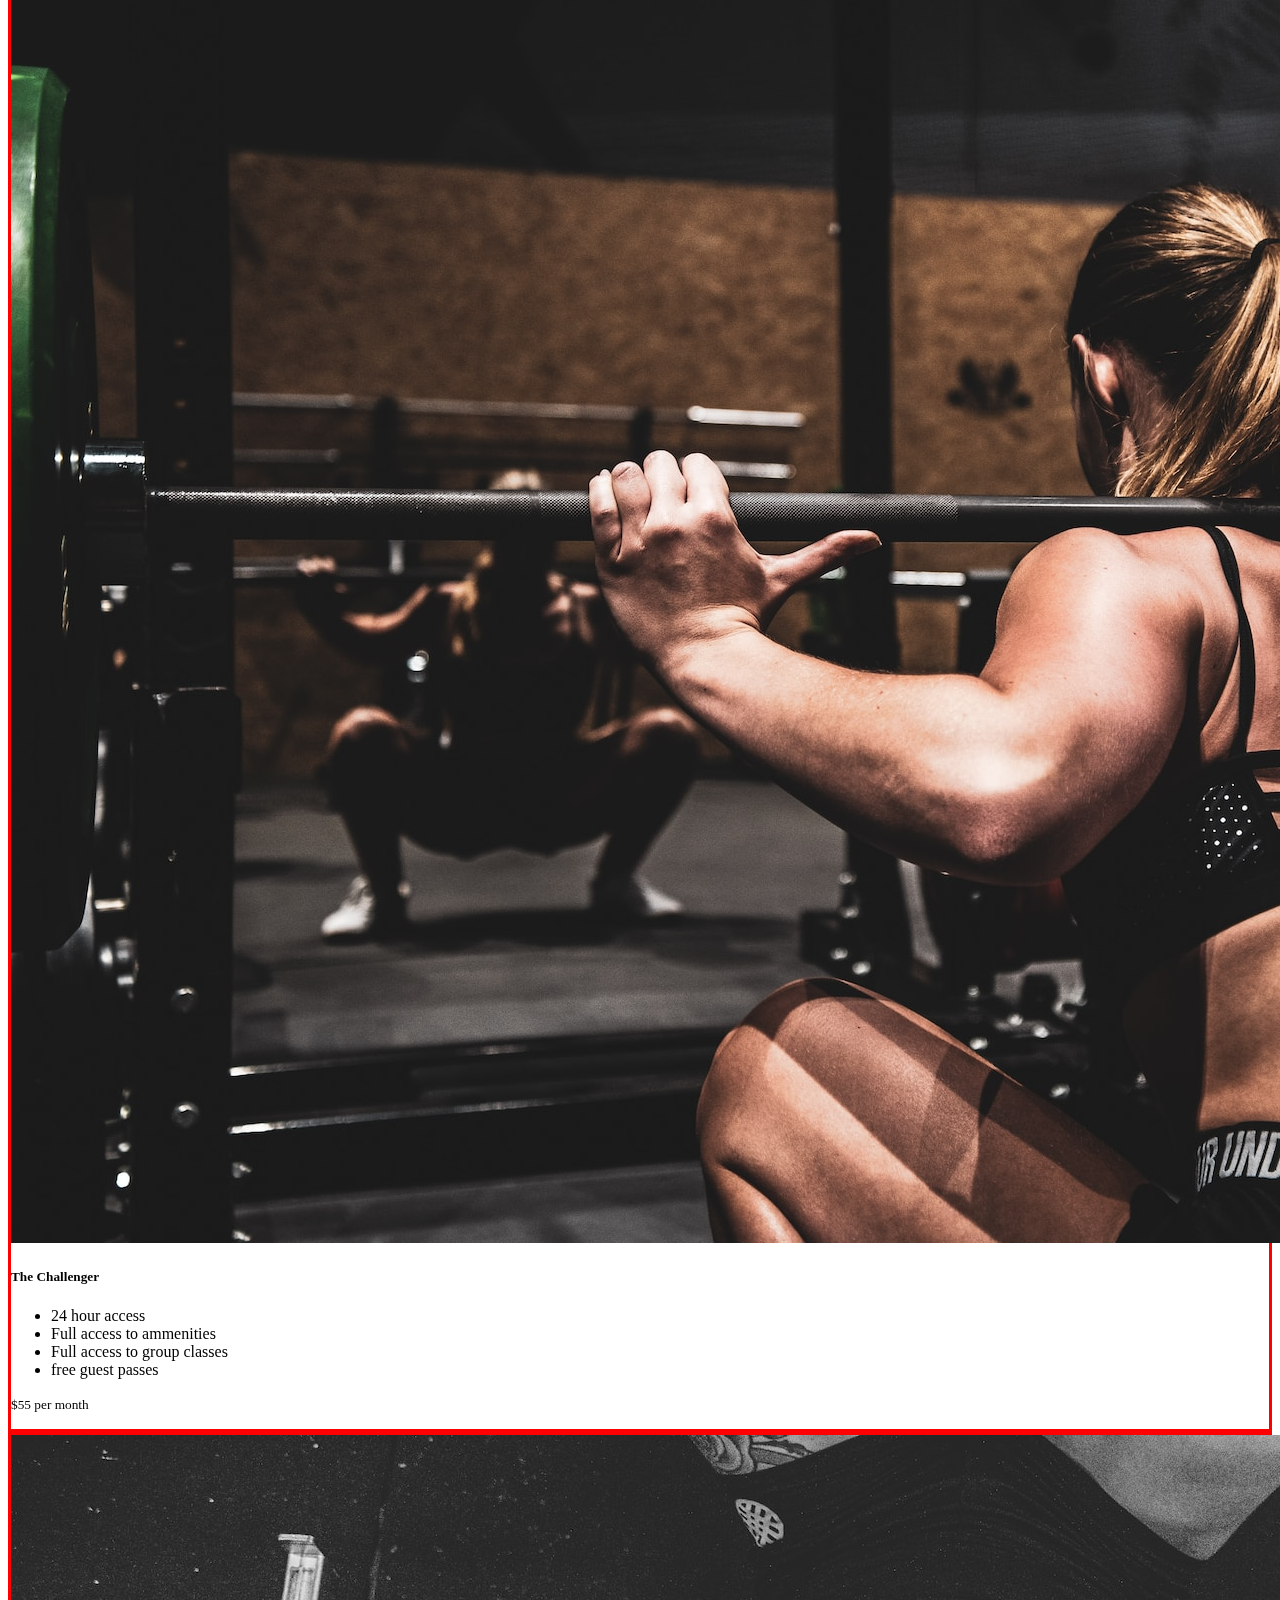
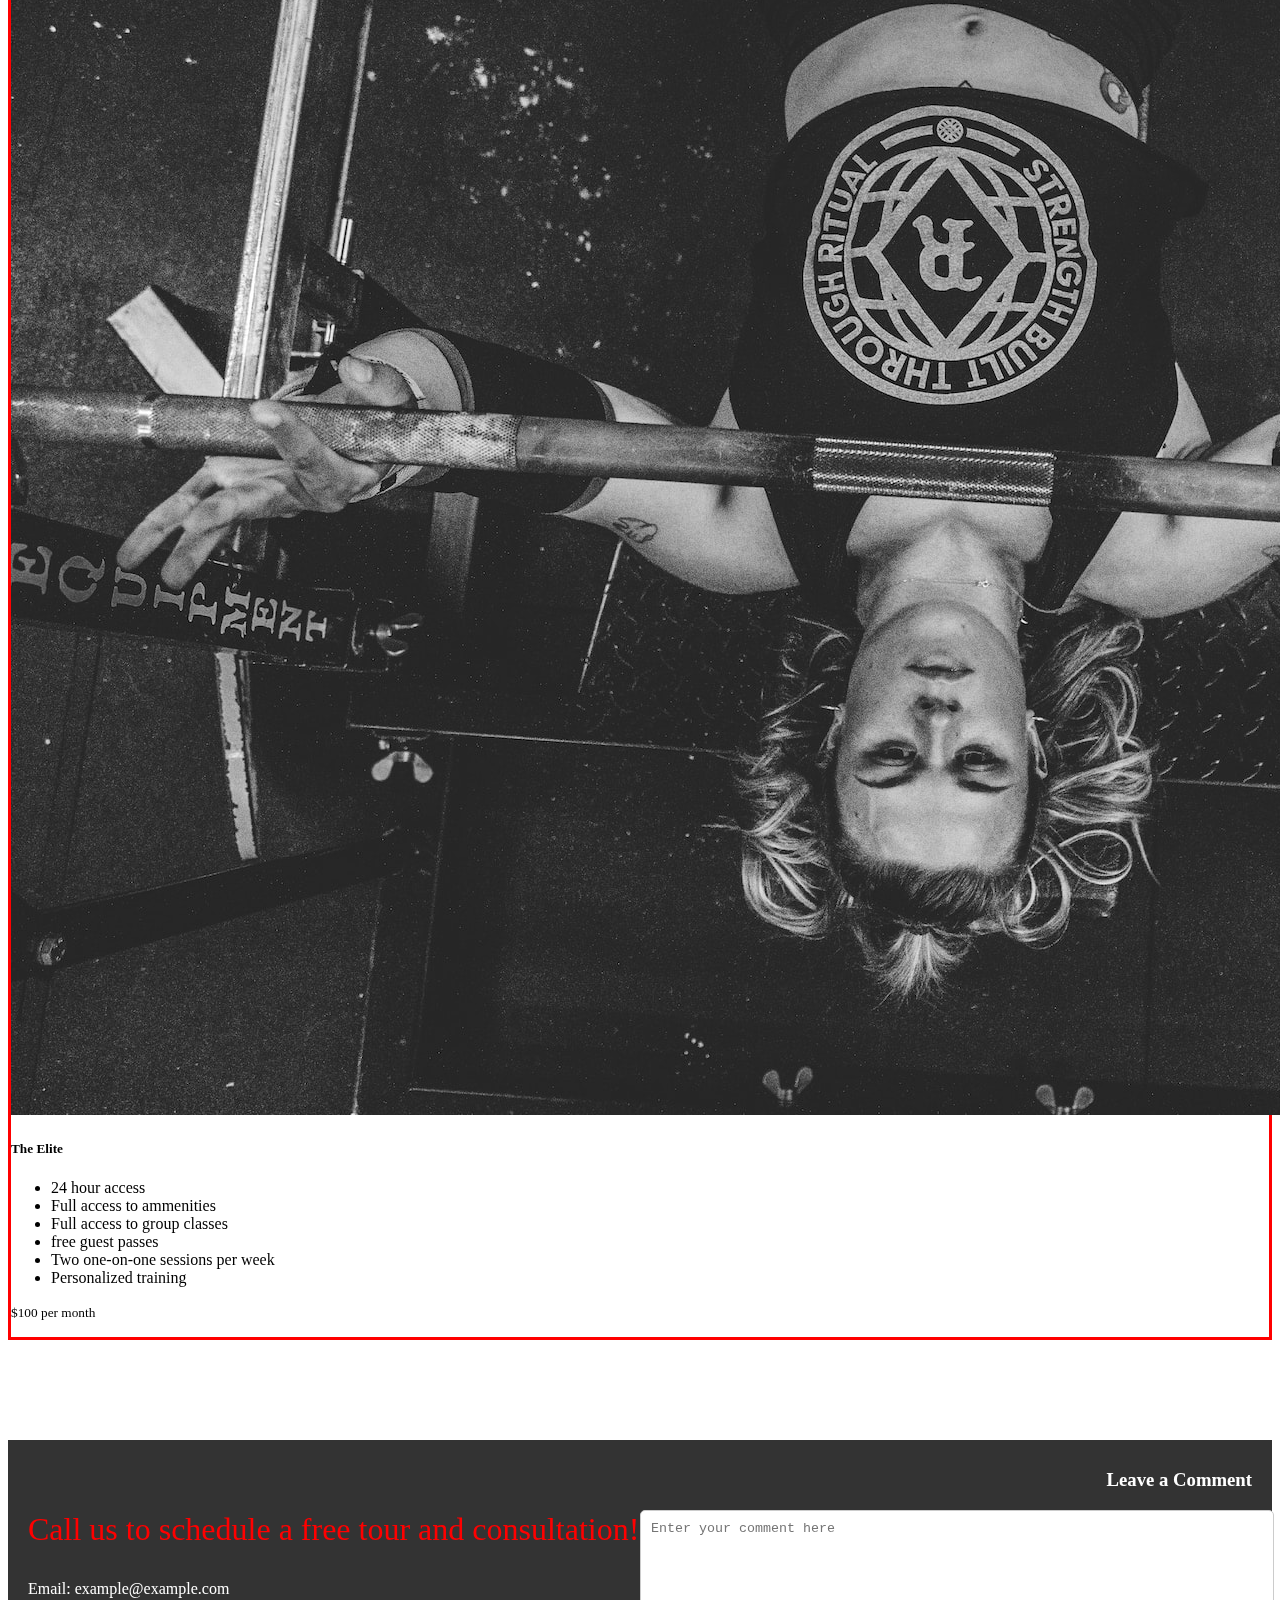
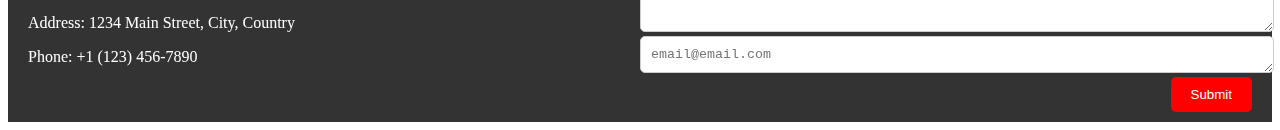
==== commit a9bf67f4: "final commit" ====
--- a/index.html
+++ b/index.html
@@ -22,7 +22,9 @@
         <a class="nav-link" href="#carouselExampleInterval">Who we are</a>
         <a class="nav-link" href="#packages">Packages</a>
         <a class="nav-link" href="#contact">Contact Us</a>
+        <a class="nav-link" href="signout.html">Sign Out</a>
       </nav>
+      
       <h4>Check us out on yelp!</h4>
 </section>
 
@@ -80,7 +82,9 @@
 
     </p>
   </div>
-
+  <div class="nav-to-about">
+  <a href="about.html"><button>Read More About Us</button></a>
+  </div>
 
 
 
--- a/style.css
+++ b/style.css
@@ -65,6 +65,10 @@
 .card{
     border: 3px solid red
 }
+.nav-to-about{
+    display: flex;
+    justify-content: center;
+}
 
 
 .footer {
